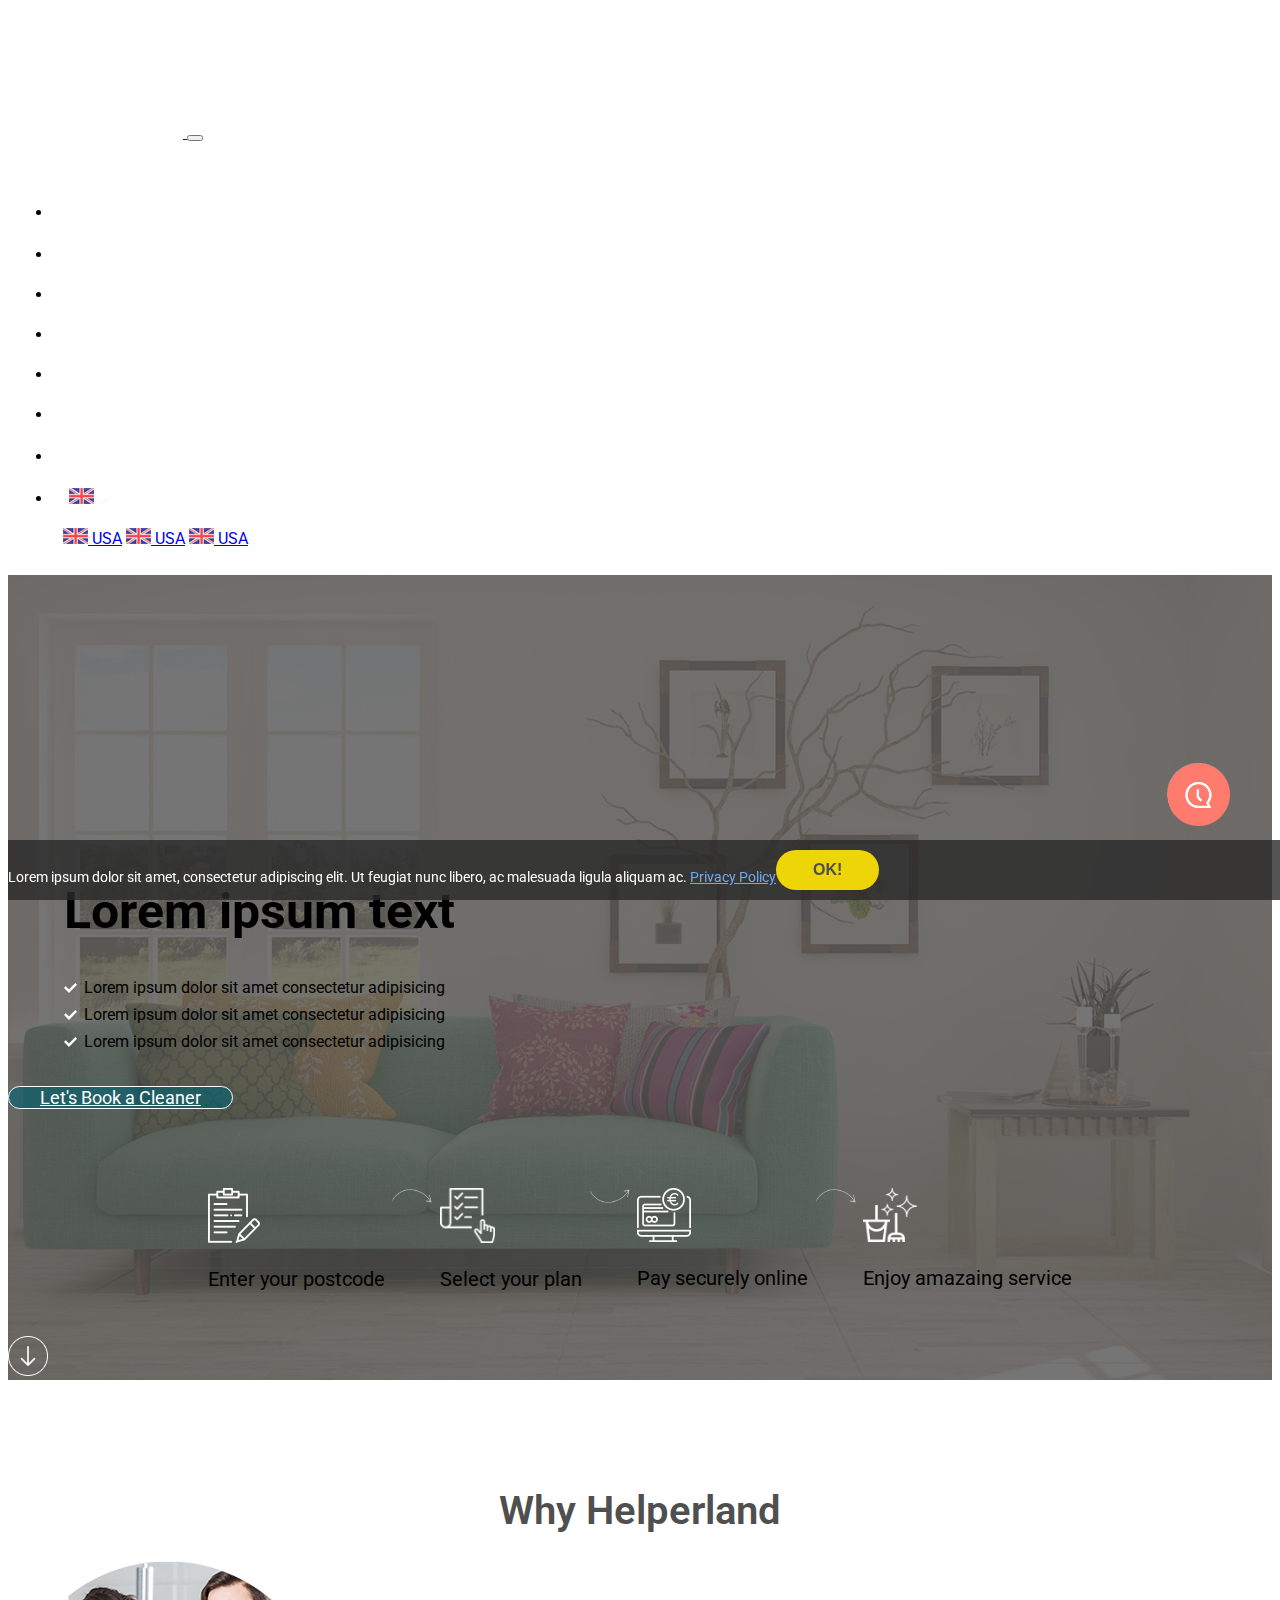
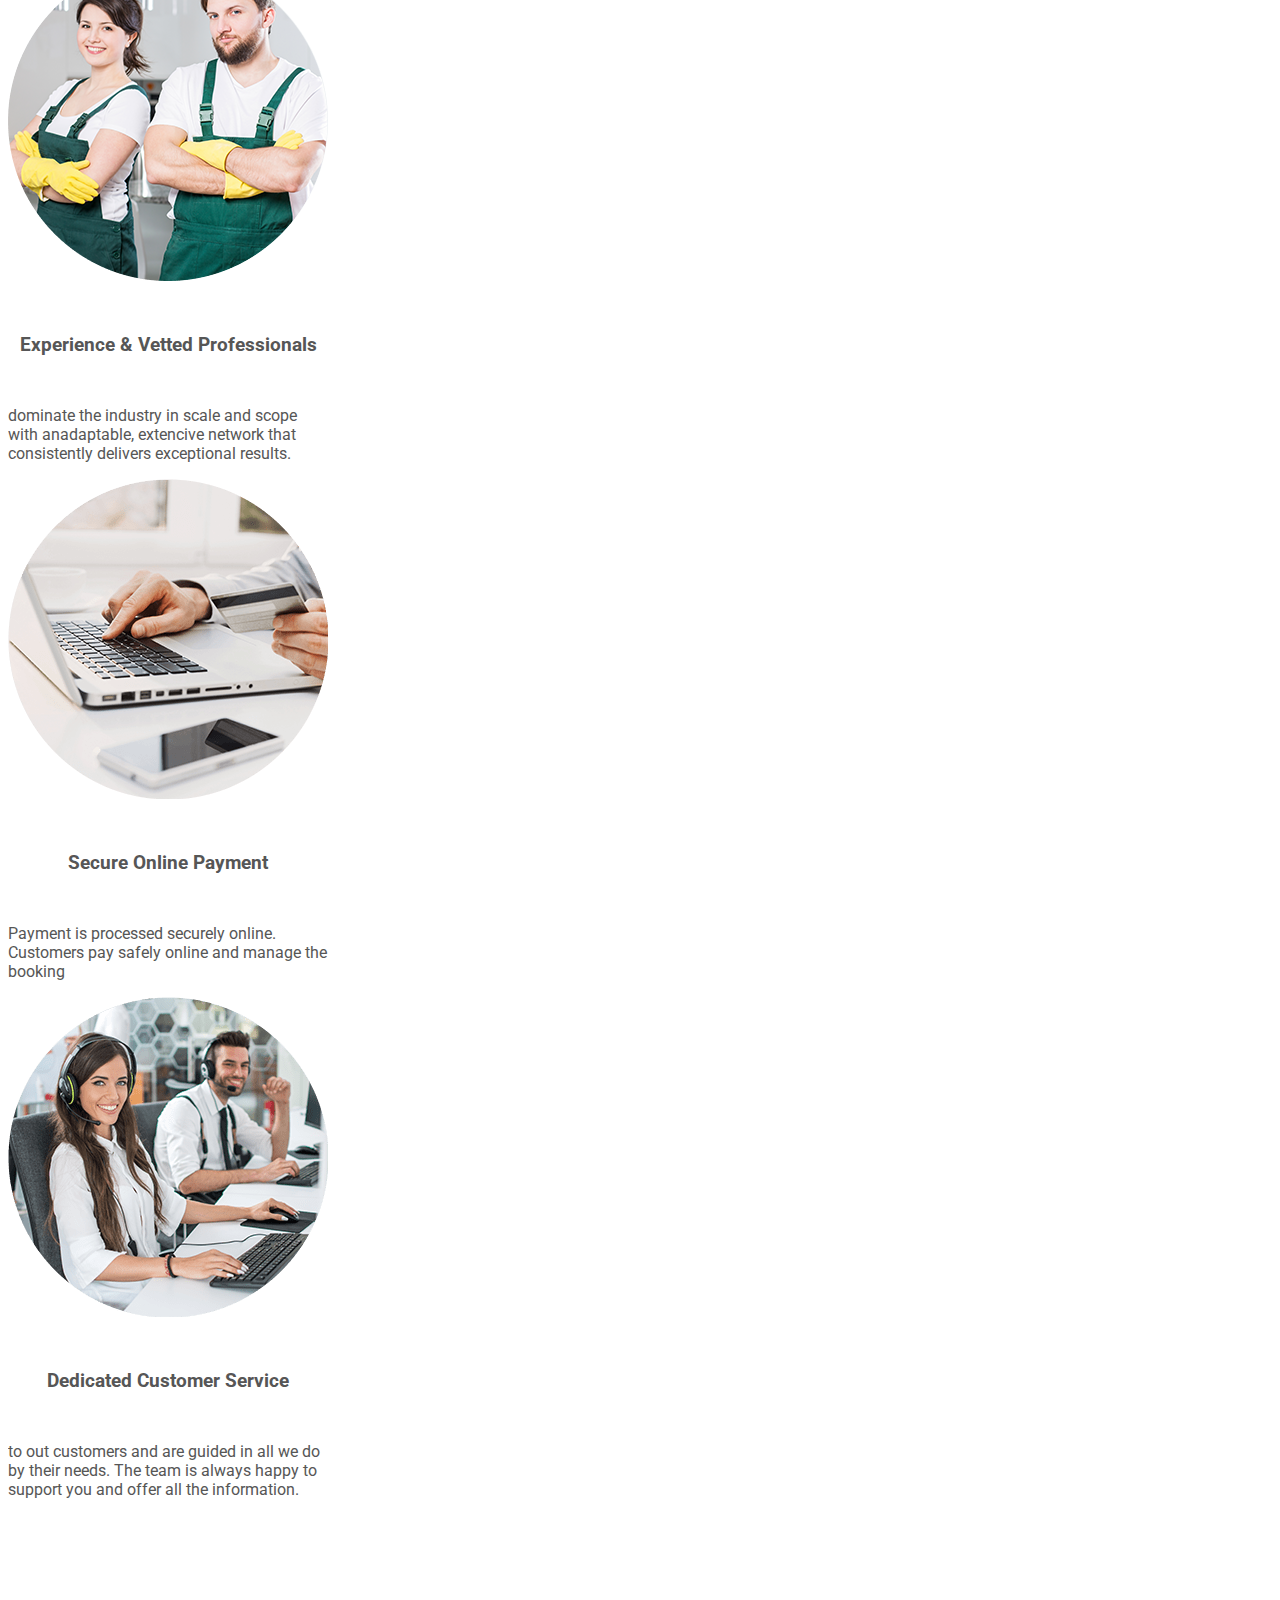
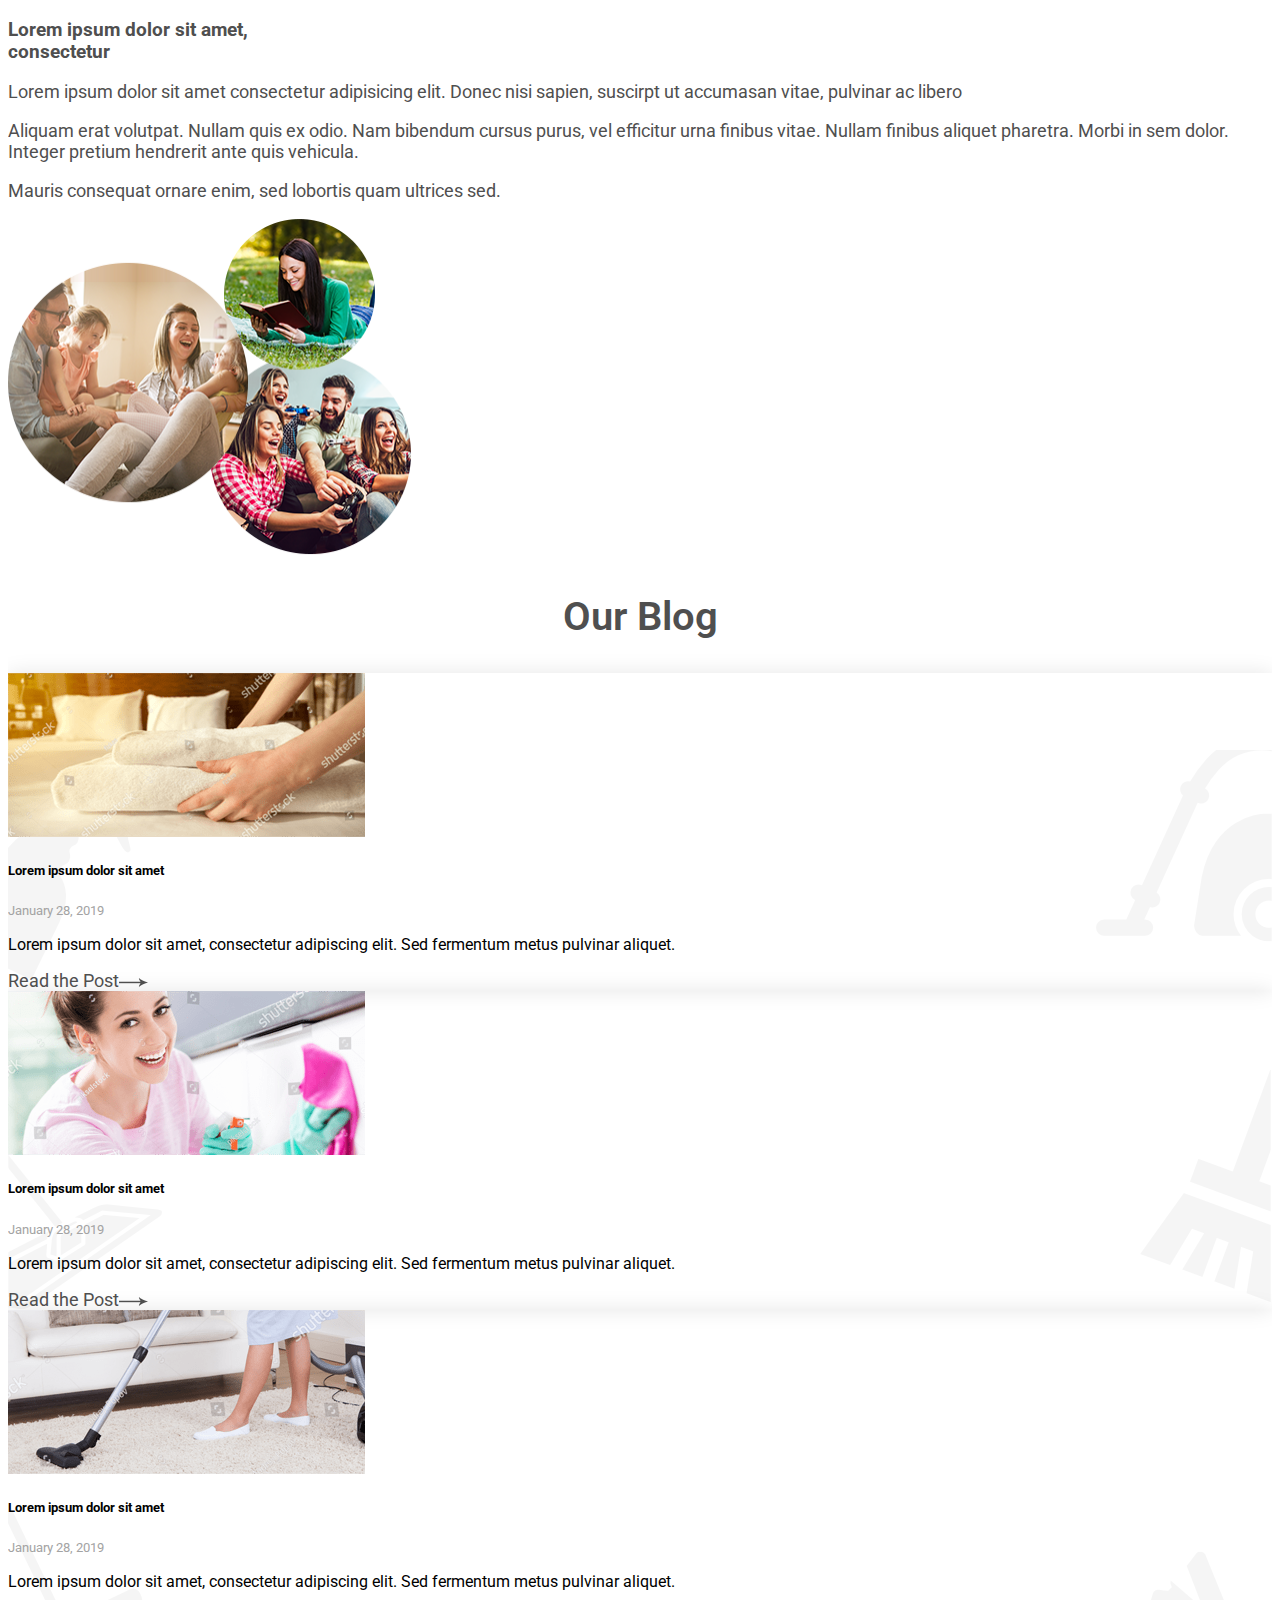
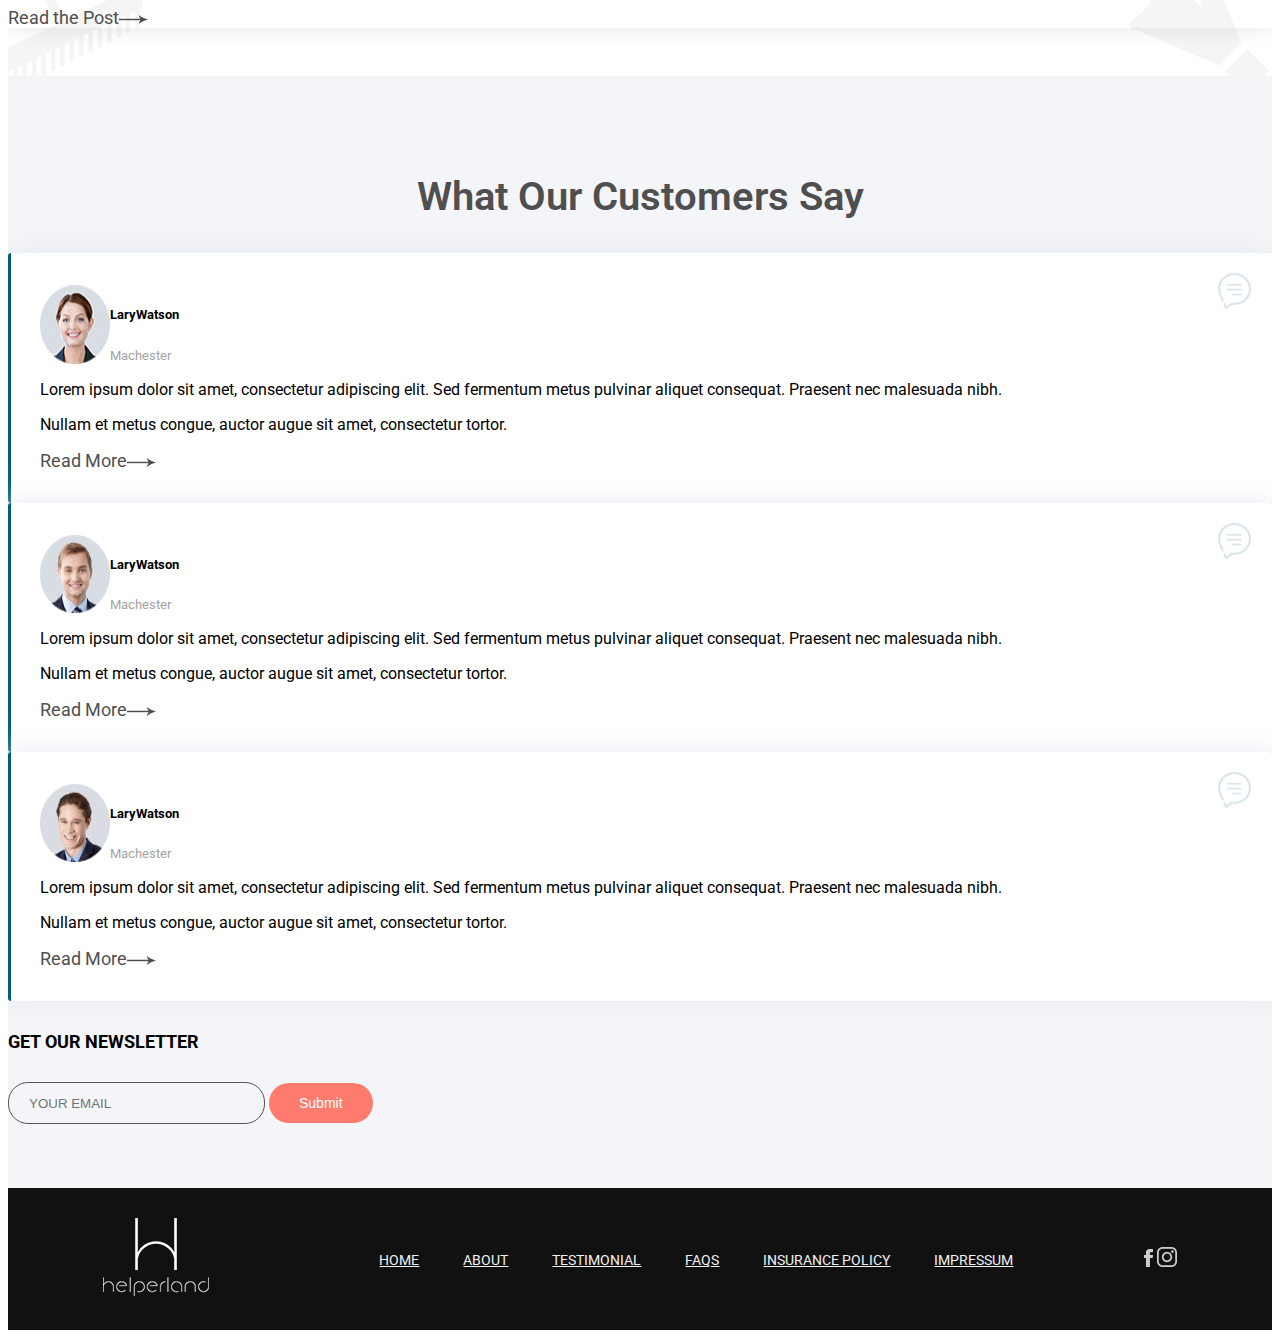
==== HTML/index.html @ 046aadac "tsak homepage" ====
<!DOCTYPE html>
<html lang="en">
  <head>
    <meta charset="utf-8" />
    <meta
      name="viewport"
      content="width=device-width, initial-scale=1, shrink-to-fit=no"
    />
    <link
      rel="stylesheet"
      href="https://cdn.jsdelivr.net/npm/bootstrap@4.5.3/dist/css/bootstrap.min.css"
      integrity="sha384-TX8t27EcRE3e/ihU7zmQxVncDAy5uIKz4rEkgIXeMed4M0jlfIDPvg6uqKI2xXr2"
      crossorigin="anonymous"
    />
    <link rel="preconnect" href="https://fonts.googleapis.com" />
    <link rel="preconnect" href="https://fonts.gstatic.com" crossorigin />
    <link
      href="https://fonts.googleapis.com/css2?family=Roboto:wght@100;300;400;500;700;900&display=swap"
      rel="stylesheet"
    />
    <link rel="stylesheet" href="./assets/css/styles.css" />
    <script src="./nav.js"></script>
    
    <title>Helper Land</title>
  </head>
  <body>
    <header>
      <nav class="navbar navbar-expand-xl fixed-top navbar-dark px-3" id="scroll">
        <a class="navbar-brand" href="#">
          <img
            src="./assets/images/logo-large.png"
            loading="lazy"
            id="logo"
          />
        </a>
        <button
          class="navbar-toggler"
          type="button"
          id="navtog"
          data-toggle="collapse"
          data-target="#navbarNav"
          aria-controls="navbarNav"
          aria-expanded="false"
          aria-label="Toggle navigation"
        >
          <span class="navbar-toggler-icon"></span>
        </button>
        <div class="collapse navbar-collapse" id="navbarNav">
          <ul class="navbar-nav ml-auto">
            <li class="nav-item rouded-border">
              <a class="nav-link" href="#">Book a Cleaner</a>
            </li>
            <li class="nav-item">
              <a class="nav-link" href="#">Prices</a>
            </li>
            <li class="nav-item">
              <a class="nav-link" href="#">Our Guarantee</a>
            </li>
            <li class="nav-item">
              <a class="nav-link" href="#">Blog</a>
            </li>
            <li class="nav-item">
              <a class="nav-link" href="#">Contact us</a>
            </li>
            <li class="nav-item rouded-border">
              <a class="nav-link" href="#">Login</a>
            </li>
            <li class="nav-item rouded-border">
              <a class="nav-link" href="#">Become a Helper</a>
            </li>
            <li class="nav-item p-0">
              <div class="dropdown">
                <button
                  class="btn btn-secondary dropdown-toggle"
                  type="button"
                  id="dropdownMenuButton"
                  data-toggle="dropdown"
                  aria-haspopup="true"
                  aria-expanded="false"
                >
                  <img src="./assets/images/ic-flag.png" alt="" />
                  <img src="./assets/images/forma-1.png" style="transform: rotateZ(180deg);" class="ml-1" height="6" width="11">
                </button>
                <div
                  class="dropdown-menu dropdown-menu-right"
                  aria-labelledby="dropdownMenuButton"
                >
                  <a class="dropdown-item" href="#"><img src="./assets/images/ic-flag.png" alt="" /> USA</a>
                  <a class="dropdown-item" href="#"><img src="./assets/images/ic-flag.png" alt="" /> USA</a>
                  <a class="dropdown-item" href="#"><img src="./assets/images/ic-flag.png" alt="" /> USA</a>
                </div>
              </div>
            </li>
          </ul>
        </div>
      </nav>
    </header>
     
    
    <section id="home">
      
      <div class="text-white home-text text-sm-left text-center">
        <h1>Lorem ipsum text</h1>
        <ul>
          <li>Lorem ipsum dolor sit amet consectetur adipisicing</li>
          <li>Lorem ipsum dolor sit amet consectetur adipisicing</li>
          <li>Lorem ipsum dolor sit amet consectetur adipisicing</li>
        </ul>
      </div>
      <div class="text-center">
        <a href="" class="btn btn-tran">Let's Book a Cleaner</a>
      </div>

      <div class="text-white">
        <div class="row1 align-items-center text-center">
          <div class="wrap">
            <img
              src="./assets/images/step-1.png"
              width="51.99"
              height="55.01"
              alt=""
            />
            <p class="mt-4">Enter your postcode</p>
          </div>
          <div class="wrap d-xl-inline arrow d-none mt-2">
            <img
              src="./assets/images/step-arrow-1.png"
            />
          </div>

          <div class="wrap">
            <img
              src="./assets/images/step-2.png"
              width="55"
              height="55"
              alt=""
            />
            <p class="mt-4">Select your plan</p>
          </div>
          <div class="wrap arrow d-xl-inline d-none mt-2">
            <img
              src="./assets/images/step-arrow-1-copy.png"
            />
          </div>
          <div class="wrap">
            <img
              src="./assets/images/step-3.png"
              width="54"
              height="54"
              alt=""
            />
            <p class="mt-4">Pay securely online</p>
          </div>
          <div class="wrap d-xl-inline arrow d-none mt-2">
            <img
              src="./assets/images/step-arrow-1.png"
            />
          </div>
          <div class="wrap">
            <img
              src="./assets/images/step-4.png"
              width="54"
              height="54"
              alt=""
            />
            <p class="mt-4">Enjoy amazaing service</p>
          </div>
        </div>
      </div>
      <div class="w-100 text-center pb-5">
        <a href=" " class="text-center"
          ><img src="./assets/images/group-18_5.png" alt=""
        /></a>
      </div>
    </section>
    <section id="why">
      
     
      <div class="container">
        <h1 class="mb-5 heading">Why Helperland</h1>
        <div class="row mt-5 py-5 text-center">
          <div class="col-lg-4">
            <div class="helper-card heading-2 mx-auto">
              <img src="./assets/images/group-21.png" alt="" />
              <h3>Experience & Vetted Professionals</h3>
              <p>
                dominate the industry in scale and scope with anadaptable,
                extencive network that consistently delivers exceptional
                results.
              </p>
            </div>
          </div>
          <div class="col-lg-4">
            <div class="helper-card mx-auto">
              <img src="./assets/images/group-23.png" alt="" />
              <h3>Secure Online Payment</h3>
              <p>
                Payment is processed securely online. Customers pay safely
                online and manage the booking
              </p>
            </div>
          </div>
          <div class="col-lg-4">
            <div class="helper-card mx-auto">
              <img src="./assets/images/group-24.png" alt="" />
              <h3>Dedicated Customer Service</h3>
              <p>
                to out customers and are guided in all we do by their needs. The
                team is always happy to support you and offer all the
                information.
              </p>
            </div>
          </div>
        </div>
        <div class="images3">
          <div class="row">
            <div class="col-lg-7 align-self-center">
              <h3>Lorem ipsum dolor sit amet,<br />consectetur</h3>
              <p>
                Lorem ipsum dolor sit amet consectetur adipisicing elit. Donec
                nisi sapien, suscirpt ut accumasan vitae, pulvinar ac libero
              </p>
              <p>
                Aliquam erat volutpat. Nullam quis ex odio. Nam bibendum cursus
                purus, vel efficitur urna finibus vitae. Nullam finibus aliquet
                pharetra. Morbi in sem dolor. Integer pretium hendrerit ante
                quis vehicula.
              </p>
              <p>
                Mauris consequat ornare enim, sed lobortis quam ultrices sed.
              </p>
            </div>
            <div class="col-lg-5 align-self-center text-center">
              <div>
                <img
                  src="./assets/images/group-36.png "
                  height="336"
                  width="403"
                  alt=""
                />
              </div>
            </div>
          </div>
        </div>
        <h2 class="heading my-5">Our Blog</h2>
        <div class="row">
          <div class="col-lg-4">
            <div class="card">
              <img
                src="./assets/images/group-28.png"
                class="card-img-top"
                alt=""
              />
              <div class="card-body">
                <h5 class="mb-0">Lorem ipsum dolor sit amet</h5>
                <small>January 28, 2019</small>
                <p class="mt-2">
                  Lorem ipsum dolor sit amet, consectetur adipiscing elit. Sed
                  fermentum metus pulvinar aliquet.
                </p>
                <a href="#" class="read-post"
                  >Read the Post<img
                    src="./assets/images/shape-2-copy-3.png"
                    height="9"
                    width="29"
                    class="ml-2"
                /></a>
              </div>
            </div>
          </div>
          <div class="col-lg-4">
            <div class="card">
              <img
                src="./assets/images/group-29.png"
                class="card-img-top"
                alt=""
              />
              <div class="card-body">
                <h5 class="mb-0">Lorem ipsum dolor sit amet</h5>
                <small>January 28, 2019</small>
                <p class="mt-2">
                  Lorem ipsum dolor sit amet, consectetur adipiscing elit. Sed
                  fermentum metus pulvinar aliquet.
                </p>
                <a href="#" class="read-post"
                  >Read the Post<img
                    src="./assets/images/shape-2-copy-3.png"
                    height="9"
                    width="29"
                    class="ml-2"
                /></a>
              </div>
            </div>
          </div>
          <div class="col-lg-4">
            <div class="card">
              <img
                src="./assets/images/group-30.png"
                class="card-img-top"
                alt=""
              />
              <div class="card-body">
                <h5 class="mb-0">Lorem ipsum dolor sit amet</h5>
                <small>January 28, 2019</small>
                <p class="mt-2">
                  Lorem ipsum dolor sit amet, consectetur adipiscing elit. Sed
                  fermentum metus pulvinar aliquet.
                </p>
                <a href="#" class="read-post"
                  >Read the Post<img
                    src="./assets/images/shape-2-copy-3.png"
                    height="9"
                    width="29"
                    class="ml-2"
                /></a>
              </div>
            </div>
          </div>
        </div>
      </div>
    </section>
    <section id="test">
      <div class="container">
        <h2 class="heading">What Our Customers Say</h2>
        <div class="row my-5">
          <div class="col-lg-4">
            <div class="testimonial">
              <img src="./assets/images/message.png" class="chat" alt="" />
              <div class="intro my-3">
                <img src="./assets/images/group-31.png" alt="" />
                <div class="align-self-center ml-3">
                  <h5 class="mb-0">LaryWatson</h5>
                  <small>Machester</small>
                </div>
              </div>
              <p>
                Lorem ipsum dolor sit amet, consectetur adipiscing elit. Sed
                fermentum metus pulvinar aliquet consequat. Praesent nec
                malesuada nibh.
              </p>
              <p>
                Nullam et metus congue, auctor augue sit amet, consectetur
                tortor.
              </p>
              <a href="#" class="read-post"
                >Read More<img
                  src="./assets/images/shape-2-copy-3.png"
                  height="9"
                  width="29"
                  class="ml-2"
              /></a>
            </div>
          </div>
          <div class="col-lg-4">
            <div class="testimonial">
              <img src="./assets/images/message.png" class="chat" alt="" />
              <div class="intro my-3">
                <img src="./assets/images/group-32.png" alt="" />
                <div class="align-self-center ml-3">
                  <h5 class="mb-0">LaryWatson</h5>
                  <small>Machester</small>
                </div>
              </div>
              <p>
                Lorem ipsum dolor sit amet, consectetur adipiscing elit. Sed
                fermentum metus pulvinar aliquet consequat. Praesent nec
                malesuada nibh.
              </p>
              <p>
                Nullam et metus congue, auctor augue sit amet, consectetur
                tortor.
              </p>
              <a href="#" class="read-post"
                >Read More<img
                  src="./assets/images/shape-2-copy-3.png"
                  height="9"
                  width="29"
                  class="ml-2"
              /></a>
            </div>
          </div>
          <div class="col-lg-4">
            <div class="testimonial">
              <img src="./assets/images/message.png" class="chat" alt="" />
              <div class="intro my-3">
                <img src="./assets/images/group-33.png" alt="" />
                <div class="align-self-center ml-3">
                  <h5 class="mb-0">LaryWatson</h5>
                  <small>Machester</small>
                </div>
              </div>
              <p>
                Lorem ipsum dolor sit amet, consectetur adipiscing elit. Sed
                fermentum metus pulvinar aliquet consequat. Praesent nec
                malesuada nibh.
              </p>
              <p>
                Nullam et metus congue, auctor augue sit amet, consectetur
                tortor.
              </p>
              <a href="#" class="read-post"
                >Read More<img
                  src="./assets/images/shape-2-copy-3.png"
                  height="9"
                  width="29"
                  class="ml-2"
              /></a>
            </div>
          </div>
        </div>
        <div class="row text-center">
          <div class="col-12">
            <h5 class="text-center" style="font-size: 18px">
              GET OUR NEWSLETTER
            </h5>
            <input type="text" placeholder="YOUR EMAIL" name="email" />
            <button type="submit" class="btn-mail">Submit</button>
            <a href="#home">
              <div class="top-nav">
                <img src="./assets/images/forma-1.png" height="9.98" width="19.03"   alt="">
              </div>
            </a>
            <div class="chat-bottom">
              <img src="./assets/images/layer-598.png" height="63" width="63"   alt="">
            </div>
            
          </div>
        </div>
      </div>
    </section>
    <section id="footer">
      <div class="footer-flex">
        <div>
          <img
            src="./assets/images/footer-logo.png"
            height="78"
            width="106"
            alt="footerlogo"
          />
        </div>

        <div class="footer-nav d-inline">
          <ul class="m-0 p-0">
            <li>
              <a href="#">Home</a>
            </li>
            <li>
              <a href="#">About</a>
            </li>
            <li>
              <a href="#">Testimonial</a>
            </li>
            <li>
              <a href="#">FAQs</a>
            </li>
            <li>
              <a href="#">Insurance policy</a>
            </li>
            <li>
              <a href="#">impressum</a>
            </li>
          </ul>
        </div>
        <div>
          <a href="#" class="mr-3"
            ><img src="./assets/images/ic-facebook.png" height="18" width="9"
          /></a>
          <a href="#"
            ><img src="./assets/images/ic-instagram.png" height="20" width="20"
          /></a>
        </div>
      </div>
    </section>
    <section id="ft2">
      <div>
          <p class="ml-auto">
            Lorem ipsum dolor sit amet, consectetur adipiscing elit. Ut feugiat
            nunc libero, ac malesuada ligula aliquam ac.
            <a href="3">Privacy Policy</a>
          </p>
          <button class="btn ml-auto" id="close">
              OK!
          </button>
      </div>
     
        <!-- <a class="btn" id="close">OK!</a> -->
     
    </section>
    <script
      src="https://code.jquery.com/jquery-3.5.1.slim.min.js"
      integrity="sha384-DfXdz2htPH0lsSSs5nCTpuj/zy4C+OGpamoFVy38MVBnE+IbbVYUew+OrCXaRkfj"
      crossorigin="anonymous"
    ></script>
    <script
      src="https://cdn.jsdelivr.net/npm/bootstrap@4.5.3/dist/js/bootstrap.bundle.min.js"
      integrity="sha384-ho+j7jyWK8fNQe+A12Hb8AhRq26LrZ/JpcUGGOn+Y7RsweNrtN/tE3MoK7ZeZDyx"
      crossorigin="anonymous"
    ></script>
    
    <!-- <script src="./top-nav.js"></script> -->
    <script>
      $("#close").on('click',function()
      {
          $('#ft2').hide();
      })
     
      </script>
  </body>
</html>
---- HTML/assets/css/styles.css ----
html,
body {
  font-family: "Roboto", sans-serif;
  overflow-x: hidden;
  scroll-behavior: smooth;
}
.heading {
  color: #4f4f4f;
  text-align: center;
  font-size: 40px;
  font-weight: 600;
}
h3 {
  font-weight: 700;
}
.card {
  border: none;
  box-shadow: 0 0 20px rgba(0, 0, 0, 0.1);
}
.top-nav {
  display: none;
  height: 48px;
  width: 48px;
  text-align: center;
  padding-top: 10px;
  position: fixed;
  border-radius: 24px;
  bottom: 70px;
  left: 50px;
  background-color: #525252;
}
.chat-bottom {
  position: fixed;
  bottom: 70px;
  right: 50px;
}

/* home section */
#home {
  background: url("../images/Landing-Page-background-image.png") no-repeat;
  background-attachment: fixed;
  padding-top: 9.7rem;
  background-size: cover;
}
.dropdown-toggle::after {
  display: none;
}
#logo,
#scroll,
#navbarNav,
#navtog {
  transition: 0.4s ease-in-out;
}
#scroll {
  align-items: flex-start;
}
#navtog {
  margin-top: 30px;
}
#navbarNav {
  padding-top: 35px;
}
.nav-item {
  font-size: 16px;
  font-weight: normal;
  line-height: 40px;
  margin-left: 5px;
  margin-right: 5px;
  padding-left: 10px;
  padding-right: 10px;
}
.nav-link,
a .nav-link {
  color: #ffffff !important ;
  padding: 0 !important;
}
.arrow img {
  width: 85px;
  height: 23px;
}
.btn-tran {
  color: white;
  border-radius: 27px;
  font-size: 18px;
  height: 54px;
  line-height: 54px;
  padding: 0 31px;
  border: 1px solid white;
  background-color: rgba(0, 96, 114, 0.6);
}
.btn-tran:hover {
  background-color: rgb(0, 96, 114);
  color: white;
}

.dropdown > button,
.dropdown > button:hover {
  background-color: transparent;
  outline: none;
  border: none;
}
.rouded-border {
  border: 1px solid #ffffff80;
  border-radius: 20px;
  height: 40px;
  padding: 0px 25px !important;
  line-height: 38px;
  align-items: center;
  font-size: 16px;
}

.home-text {
  margin-top: 9.5rem;
  padding-left: 3.5rem;
}
.home-text h1 {
  font-size: 50px;
}
.home-text ul {
  padding-left: 0;
  list-style-position: inside;
}
.home-text ul li {
  list-style-image: url(../images/ic-check.png);
  line-height: 27px;
}
/* home section */

/* why_halperland */
#why {
  padding-top: 5rem;
  padding-bottom: 3rem;
  background: url(../images/blog-left-bg.png), url(../images/blog-right-bg.png);
  background-position: bottom left, bottom right;
  background-repeat: no-repeat, no-repeat;
}
.helper-card {
  width: 320px;
  color: #565656;
}
.helper-card h3 {
  display: flex;
  align-items: center;
  justify-content: center;
  height: 73px;
  margin: 1.5rem auto;
}
.images3 {
  color: #4f4f4f;
  margin-top: 120px;
}
.images3 .row .align-self-center p {
  font-size: 18px;
}
small {
  font-size: 13px;
  color: #a3a3a3;
}
.read-post,
.read-post:hover {
  font-size: 18px;
  color: #4f4f4f;
  text-decoration: none;
}
/* why_halperland */

/*testimonial*/
#test {
  background-color: #f4f5f8;
  padding-top: 4rem;
  padding-bottom: 4rem;
}
.testimonial {
  border-left: 3.2px solid #006072;
  position: relative;
  border-radius: 0.2rem;
  background-color: white;
  box-shadow: 0 0 30px #e4ebf0;
  padding: 2rem 1.8rem;
}
input[type="text"] {
  outline: none;
  border: 1px solid #565656;
  height: 38px;
  width: 233px;
  border-radius: 20px;
  background-color: #f4f5f8;
  padding-left: 20px;
}
.btn-mail {
  color: white;
  background-color: #ff7b6d;
  border-radius: 20px;
  height: 40px;
  outline: none;
  border: none;
  font-size: 14px;
  padding-left: 30px;
  padding-right: 30px;
}
.chat {
  position: absolute;
  top: 20px;
  right: 20px;
}
.intro {
  display: flex;
}

/*testimonial*/

.row1 {
  display: flex;
  flex-wrap: wrap;
  max-width: 100%;
  flex-basis: 0 0 auto;
  width: 69%;
  margin: 5% auto 2%;
  justify-content: space-around;
  align-items: flex-start;
  align-content: flex-start;
}
.row1 .wrap {
  align-self: flex-start;
}
.row1 .wrap p {
  font-size: 20px;
}

/* footer */
#ft2 {
  background-color: rgb(41, 41, 41, 0.8);
  position: fixed;
  bottom: 0;
  width: 100%;
  font-size: 14px;
  color: white;
  padding: 10px 0;
}
#ft2 div:nth-child(1) {
  display: flex;
  width: 98%;
  flex-wrap: wrap;
  align-items: center;
  text-align: center;
}
#ft2 div a {
  color: #6eabef;
}
#ft2 div p {
  margin-bottom: 0;
}
#ft2 .btn {
  background-color: #eed507;
  font-size: 1rem;
  height: 40px;
  text-align: right;
  line-height: 40px;
  padding: 0 37px;
  color: #4f4f4f;

  font-weight: 600;
  outline: none;
  border: none;
  border-radius: 20px;
}
#footer {
  background-color: #111111;
  padding: 30px 0;
}

.footer-nav ul li {
  color: white !important;
  display: inline;
  padding-left: 20px;
  padding-right: 20px;
}
.footer-nav ul li a {
  color: #f1f1f1;
  text-transform: uppercase;
  font-size: 14px;
}
.footer-flex {
  display: flex;
  flex-wrap: wrap;
  flex-basis: 0 0 100%;
  width: 85%;
  align-content: center;
  margin-left: auto;
  margin-right: auto;
  justify-content: space-between;
}
.footer-flex {
  align-items: center;
}
/* footer */

@media (max-width: 1450px) {
  .arrow img {
    width: 70px;
    height: 18px;
  }
}

@media (max-width: 1366px) {
  #home {
    background-attachment: scroll;
  }
  .arrow img {
    width: 40px;
    height: 14px;
  }
}
@media (max-width: 1200px) {
  .navbar-collapse {
    background-color: rgb(41, 41, 41);
    border-radius: 10px;
    padding: 10px;
  }
  .nav-item {
    width: fit-content;
    margin-top: 5px;
    margin-bottom: 5px;
  }
  .helper-card,
  .helper-card img {
    width: 250px;
  }
  .footer-flex {
    flex-direction: column;
  }
  .footer-nav ul li {
    display: block;
    margin: 20px auto;
    text-align: center;
  }
  .row1 {
    flex: 1 1 50%;
    width: 100%;
    flex-wrap: wrap;
  }
  .row1 .wrap {
    flex-basis: 50%;
    text-align: center;
    margin: 10px auto;
  }
}
@media (max-width: 991px) {
  .helper-card,
  .helper-card img {
    width: 320px;
  }
  .home-text {
    text-align: center;
    padding: 15px 15px;
  }
  .home-text ul li::marker {
    float: right;
  }
  .testimonial,
  .card,
  .helper-card {
    margin: 10px auto;
  }
}
@media (max-width: 500px) {
  .row1 {
    width: 100%;
    flex-wrap: wrap;
  }
  .row1 .wrap {
    flex-basis: 100%;
    text-align: center;
    margin: 10px auto;
  }
}
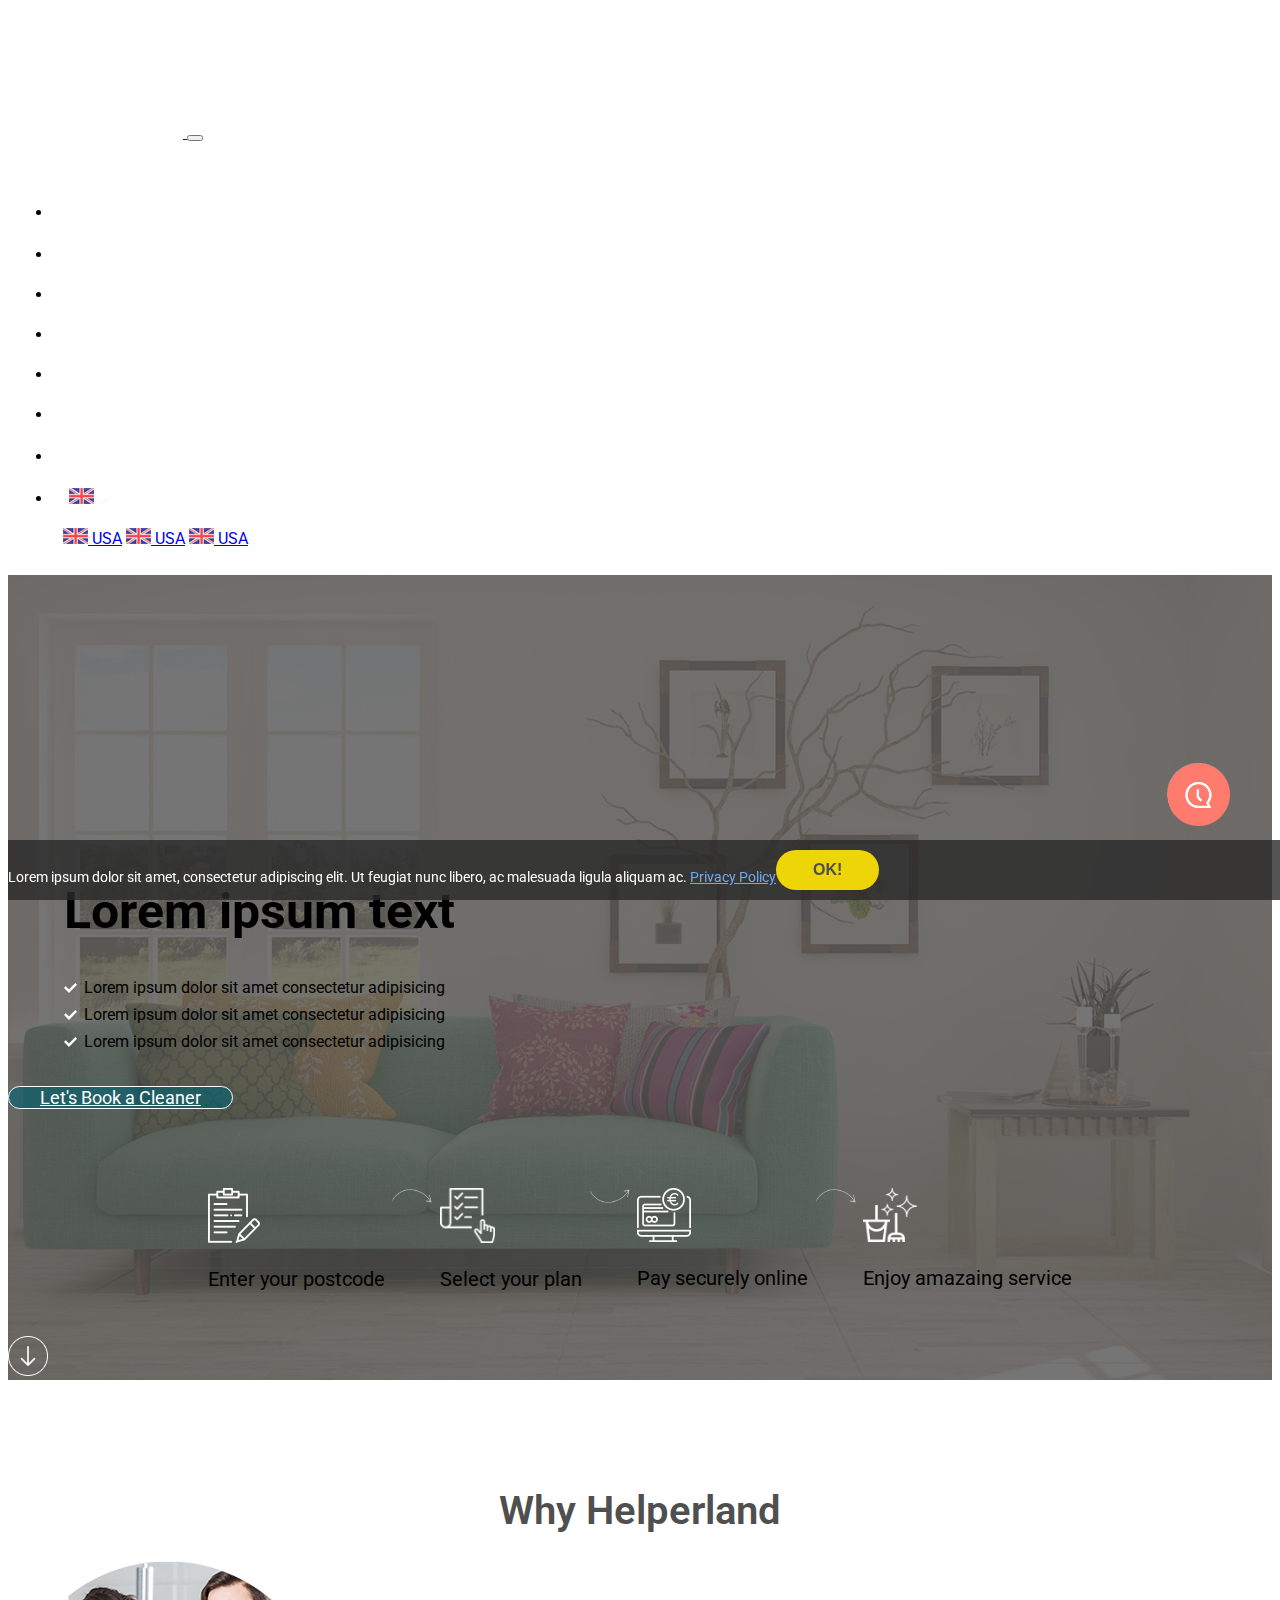
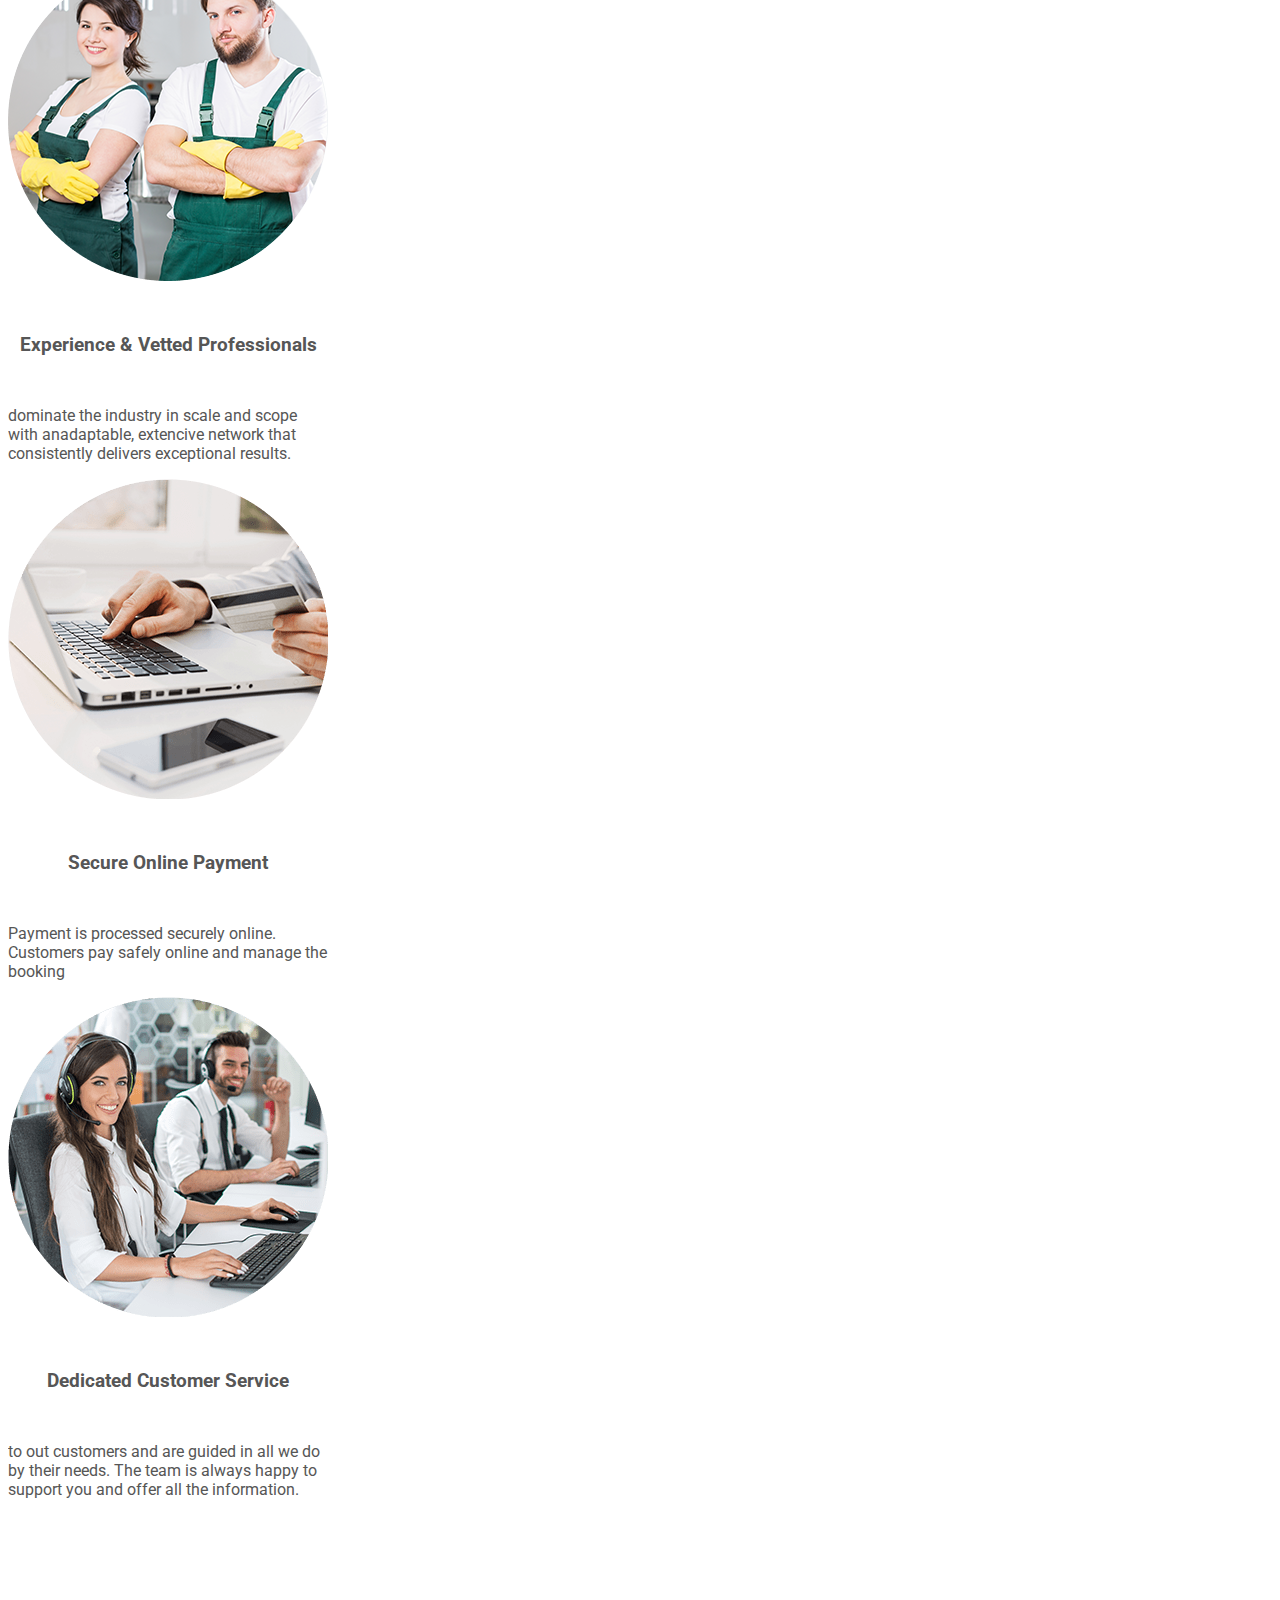
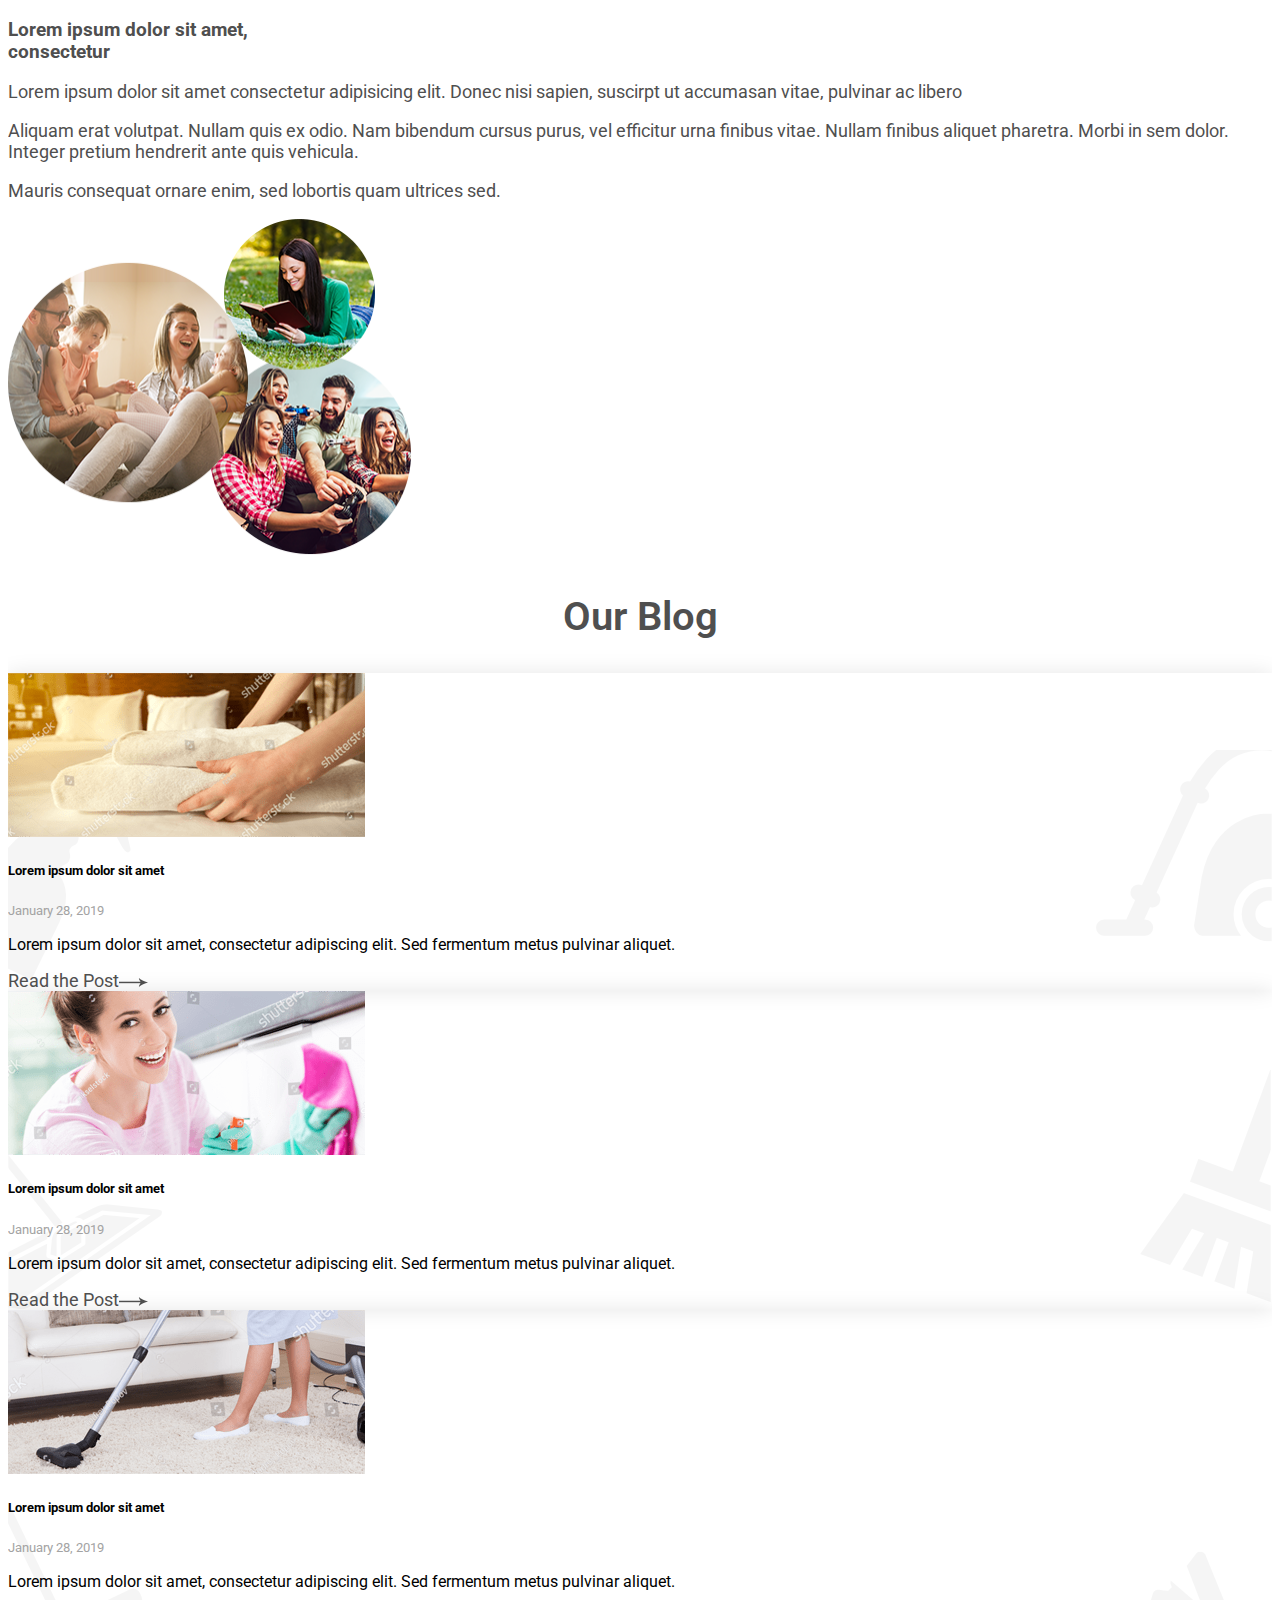
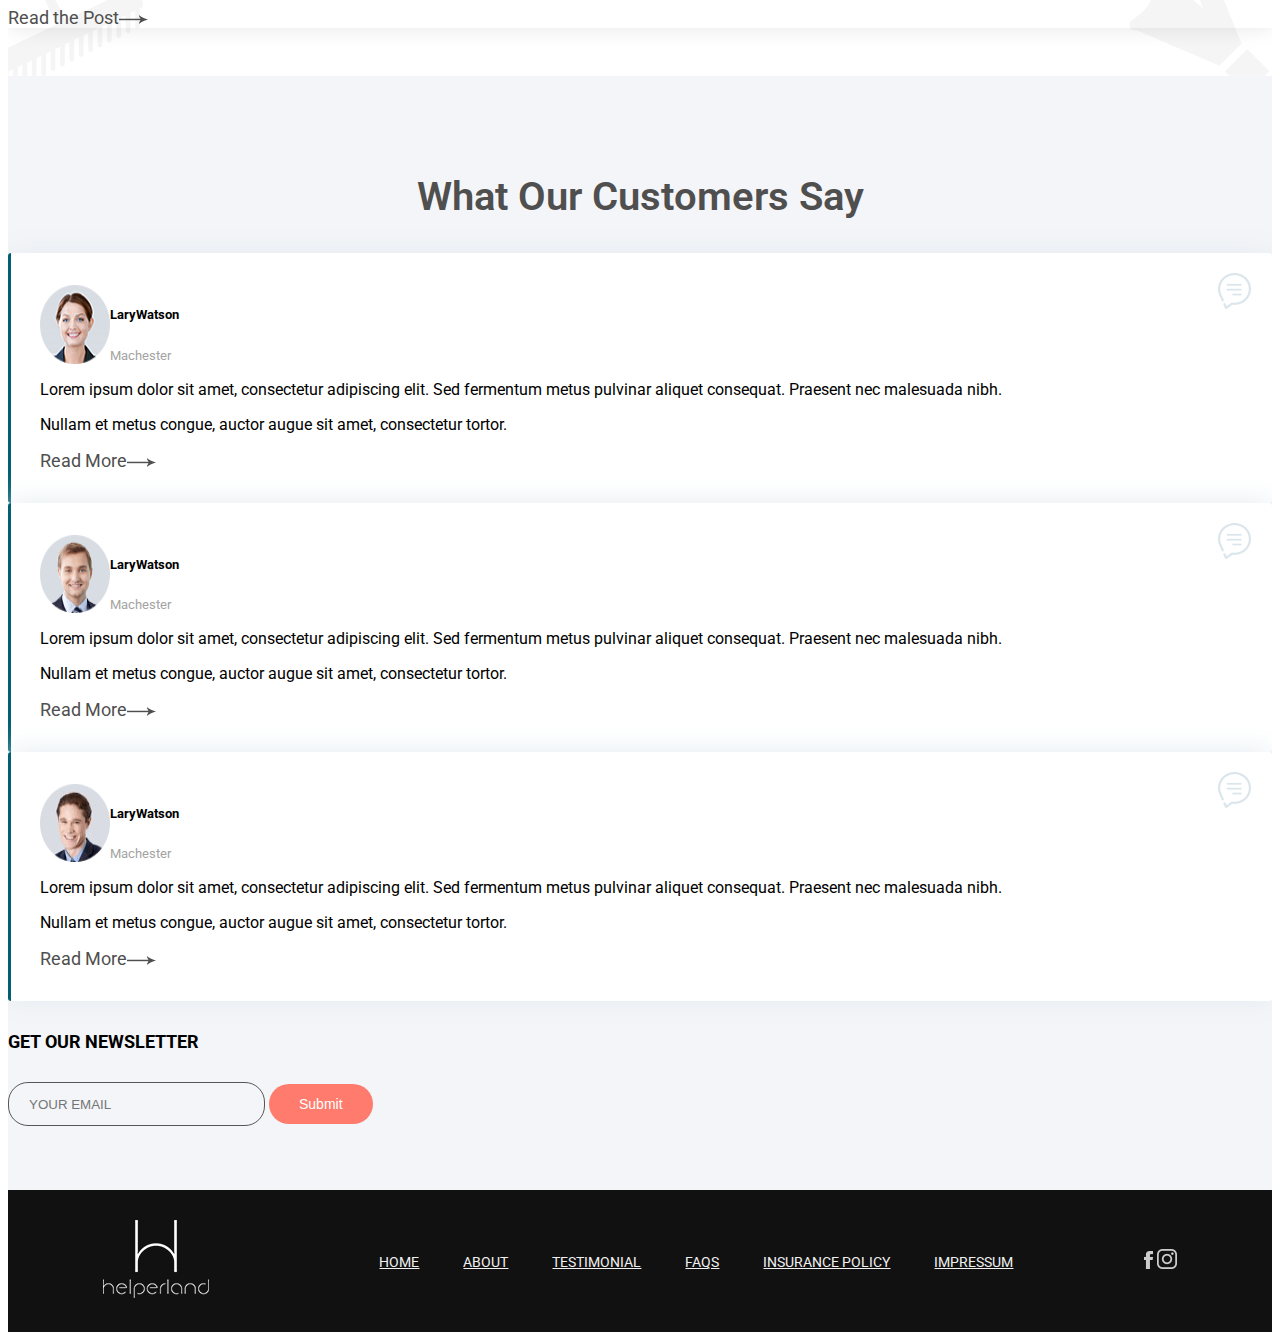
==== commit 0e214a3a: "homepage task" ====
--- a/HTML/index.html
+++ b/HTML/index.html
@@ -20,18 +20,17 @@
     />
     <link rel="stylesheet" href="./assets/css/styles.css" />
     <script src="./nav.js"></script>
-    
-    <title>Helper Land</title>
+
+    <title>HelperLand</title>
   </head>
   <body>
     <header>
-      <nav class="navbar navbar-expand-xl fixed-top navbar-dark px-3" id="scroll">
+      <nav
+        class="navbar navbar-expand-xl fixed-top navbar-dark px-3"
+        id="scroll"
+      >
         <a class="navbar-brand" href="#">
-          <img
-            src="./assets/images/logo-large.png"
-            loading="lazy"
-            id="logo"
-          />
+          <img src="./assets/images/logo-large.png" loading="lazy" id="logo" />
         </a>
         <button
           class="navbar-toggler"
@@ -79,15 +78,27 @@
                   aria-expanded="false"
                 >
                   <img src="./assets/images/ic-flag.png" alt="" />
-                  <img src="./assets/images/forma-1.png" style="transform: rotateZ(180deg);" class="ml-1" height="6" width="11">
+                  <img
+                    src="./assets/images/forma-1.png"
+                    style="transform: rotateZ(180deg)"
+                    class="ml-1"
+                    height="6"
+                    width="11"
+                  />
                 </button>
                 <div
                   class="dropdown-menu dropdown-menu-right"
                   aria-labelledby="dropdownMenuButton"
                 >
-                  <a class="dropdown-item" href="#"><img src="./assets/images/ic-flag.png" alt="" /> USA</a>
-                  <a class="dropdown-item" href="#"><img src="./assets/images/ic-flag.png" alt="" /> USA</a>
-                  <a class="dropdown-item" href="#"><img src="./assets/images/ic-flag.png" alt="" /> USA</a>
+                  <a class="dropdown-item" href="#"
+                    ><img src="./assets/images/ic-flag.png" alt="" /> USA</a
+                  >
+                  <a class="dropdown-item" href="#"
+                    ><img src="./assets/images/ic-flag.png" alt="" /> USA</a
+                  >
+                  <a class="dropdown-item" href="#"
+                    ><img src="./assets/images/ic-flag.png" alt="" /> USA</a
+                  >
                 </div>
               </div>
             </li>
@@ -95,10 +106,8 @@
         </div>
       </nav>
     </header>
-     
-    
+
     <section id="home">
-      
       <div class="text-white home-text text-sm-left text-center">
         <h1>Lorem ipsum text</h1>
         <ul>
@@ -110,7 +119,6 @@
       <div class="text-center">
         <a href="" class="btn btn-tran">Let's Book a Cleaner</a>
       </div>
-
       <div class="text-white">
         <div class="row1 align-items-center text-center">
           <div class="wrap">
@@ -123,11 +131,8 @@
             <p class="mt-4">Enter your postcode</p>
           </div>
           <div class="wrap d-xl-inline arrow d-none mt-2">
-            <img
-              src="./assets/images/step-arrow-1.png"
-            />
-          </div>
-
+            <img src="./assets/images/step-arrow-1.png" />
+          </div>
           <div class="wrap">
             <img
               src="./assets/images/step-2.png"
@@ -138,9 +143,7 @@
             <p class="mt-4">Select your plan</p>
           </div>
           <div class="wrap arrow d-xl-inline d-none mt-2">
-            <img
-              src="./assets/images/step-arrow-1-copy.png"
-            />
+            <img src="./assets/images/step-arrow-1-copy.png" />
           </div>
           <div class="wrap">
             <img
@@ -152,9 +155,7 @@
             <p class="mt-4">Pay securely online</p>
           </div>
           <div class="wrap d-xl-inline arrow d-none mt-2">
-            <img
-              src="./assets/images/step-arrow-1.png"
-            />
+            <img src="./assets/images/step-arrow-1.png" />
           </div>
           <div class="wrap">
             <img
@@ -174,8 +175,6 @@
       </div>
     </section>
     <section id="why">
-      
-     
       <div class="container">
         <h1 class="mb-5 heading">Why Helperland</h1>
         <div class="row mt-5 py-5 text-center">
@@ -417,13 +416,22 @@
             <button type="submit" class="btn-mail">Submit</button>
             <a href="#home">
               <div class="top-nav">
-                <img src="./assets/images/forma-1.png" height="9.98" width="19.03"   alt="">
+                <img
+                  src="./assets/images/forma-1.png"
+                  height="9.98"
+                  width="19.03"
+                  alt=""
+                />
               </div>
             </a>
             <div class="chat-bottom">
-              <img src="./assets/images/layer-598.png" height="63" width="63"   alt="">
-            </div>
-            
+              <img
+                src="./assets/images/layer-598.png"
+                height="63"
+                width="63"
+                alt=""
+              />
+            </div>
           </div>
         </div>
       </div>
@@ -473,18 +481,13 @@
     </section>
     <section id="ft2">
       <div>
-          <p class="ml-auto">
-            Lorem ipsum dolor sit amet, consectetur adipiscing elit. Ut feugiat
-            nunc libero, ac malesuada ligula aliquam ac.
-            <a href="3">Privacy Policy</a>
-          </p>
-          <button class="btn ml-auto" id="close">
-              OK!
-          </button>
-      </div>
-     
-        <!-- <a class="btn" id="close">OK!</a> -->
-     
+        <p class="ml-auto">
+          Lorem ipsum dolor sit amet, consectetur adipiscing elit. Ut feugiat
+          nunc libero, ac malesuada ligula aliquam ac.
+          <a href="3">Privacy Policy</a>
+        </p>
+        <button class="btn ml-auto" id="close">OK!</button>
+      </div>
     </section>
     <script
       src="https://code.jquery.com/jquery-3.5.1.slim.min.js"
@@ -496,14 +499,11 @@
       integrity="sha384-ho+j7jyWK8fNQe+A12Hb8AhRq26LrZ/JpcUGGOn+Y7RsweNrtN/tE3MoK7ZeZDyx"
       crossorigin="anonymous"
     ></script>
-    
-    <!-- <script src="./top-nav.js"></script> -->
+
     <script>
-      $("#close").on('click',function()
-      {
-          $('#ft2').hide();
-      })
-     
-      </script>
+      $("#close").on("click", function () {
+        $("#ft2").hide();
+      });
+    </script>
   </body>
 </html>
--- a/HTML/assets/css/styles.css
+++ b/HTML/assets/css/styles.css
@@ -181,7 +181,7 @@
 input[type="text"] {
   outline: none;
   border: 1px solid #565656;
-  height: 38px;
+  height: 40px;
   width: 233px;
   border-radius: 20px;
   background-color: #f4f5f8;
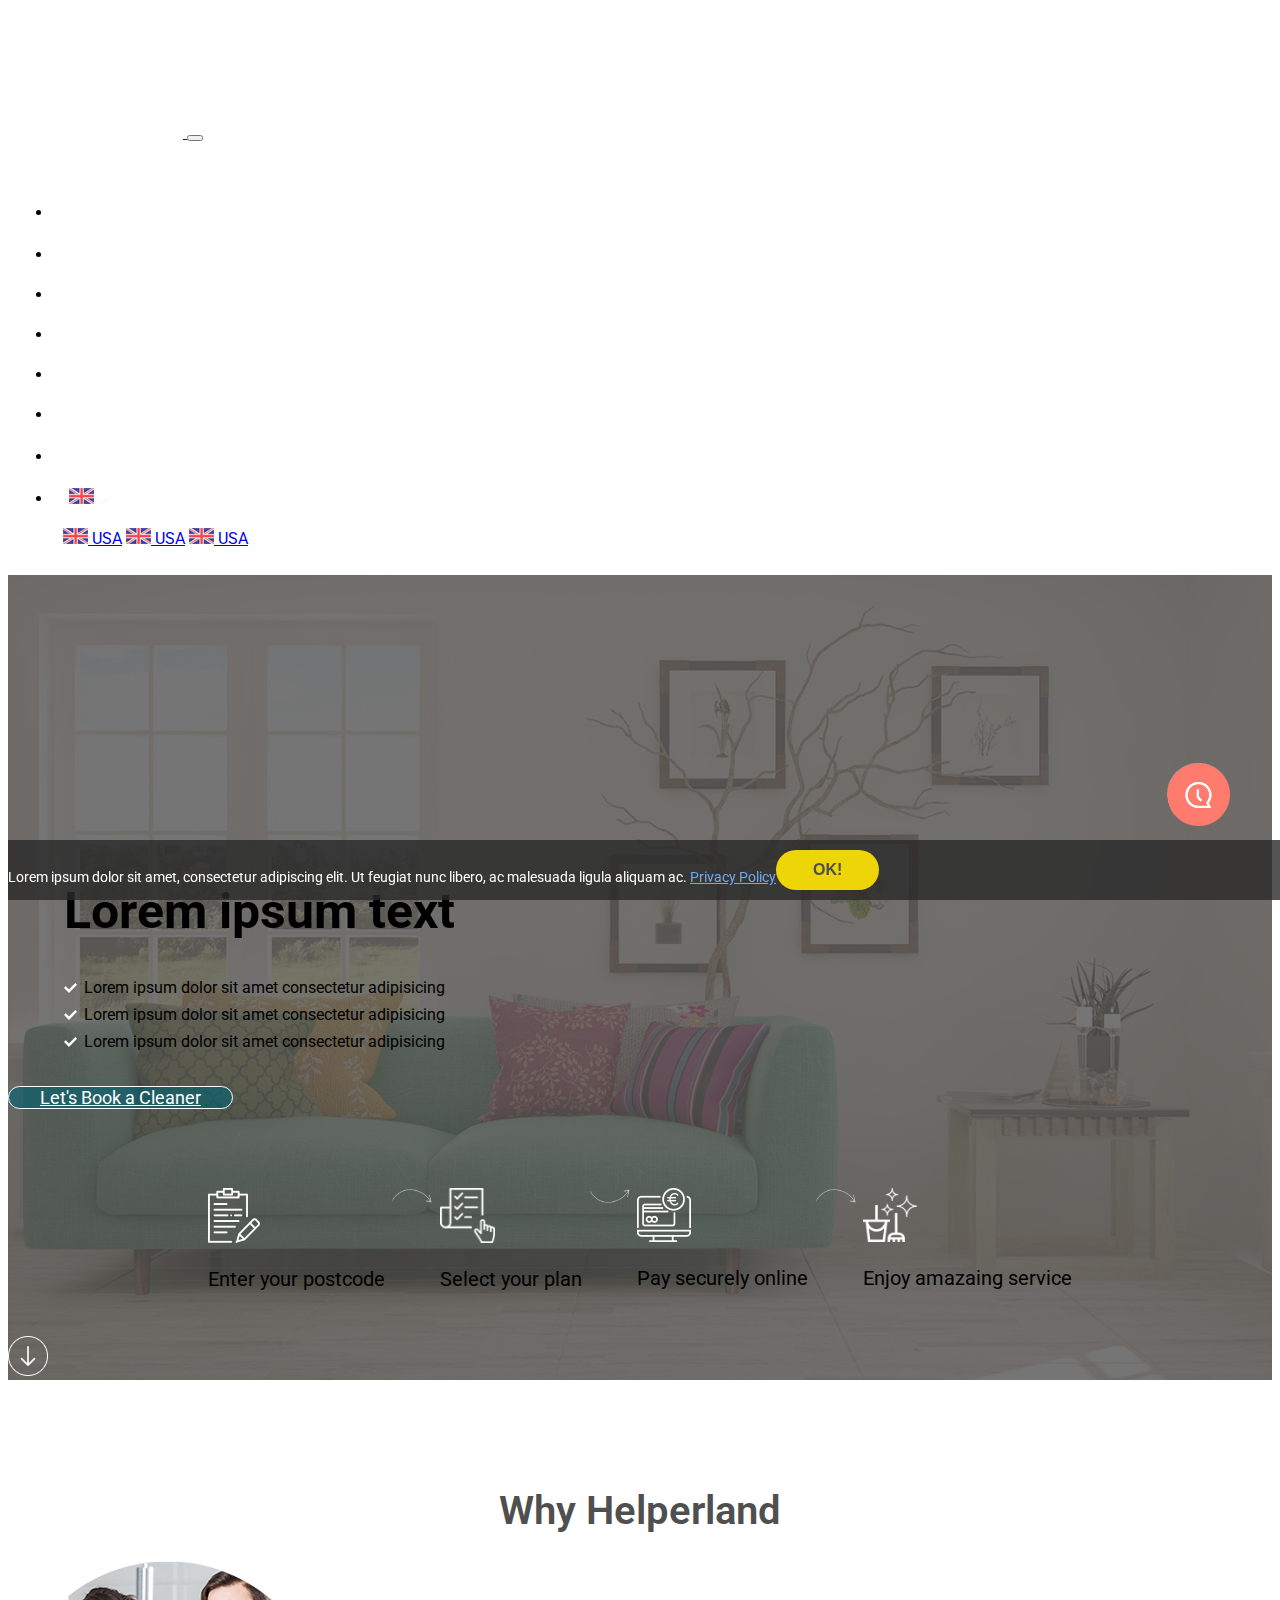
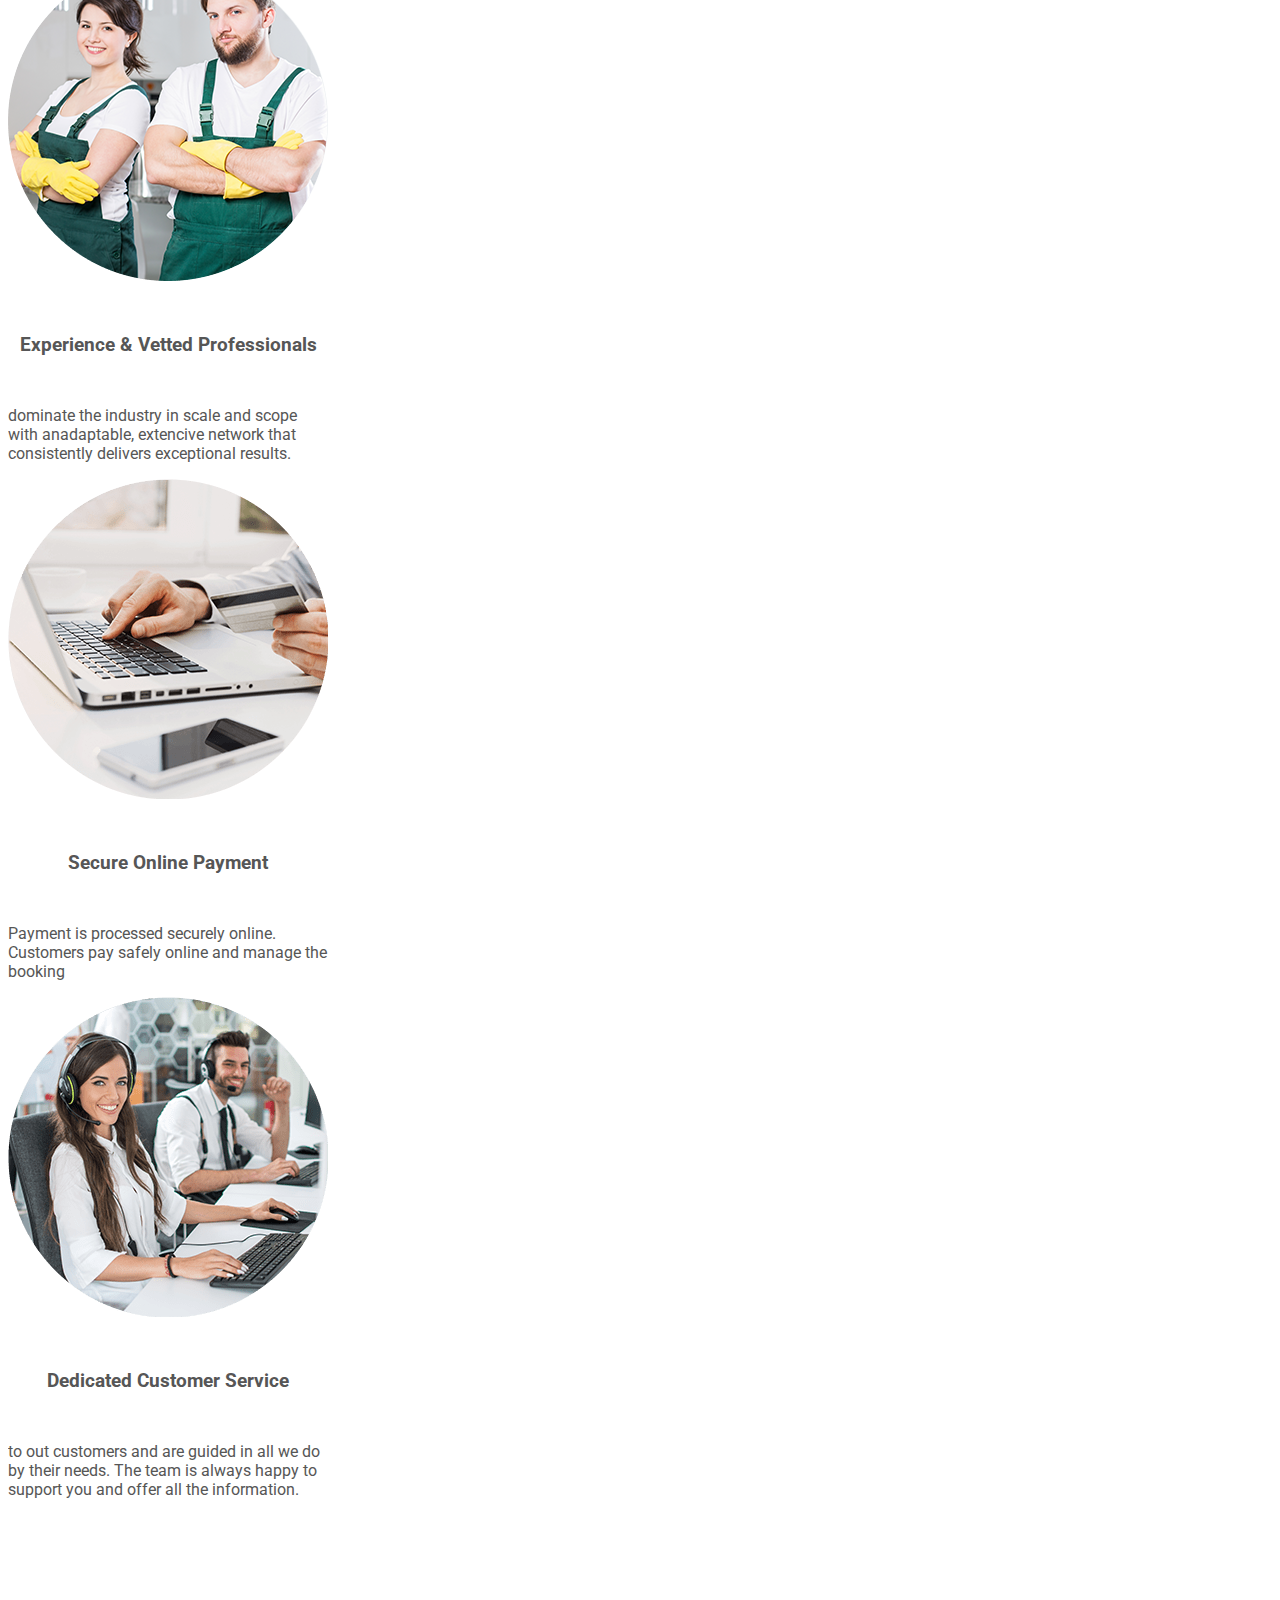
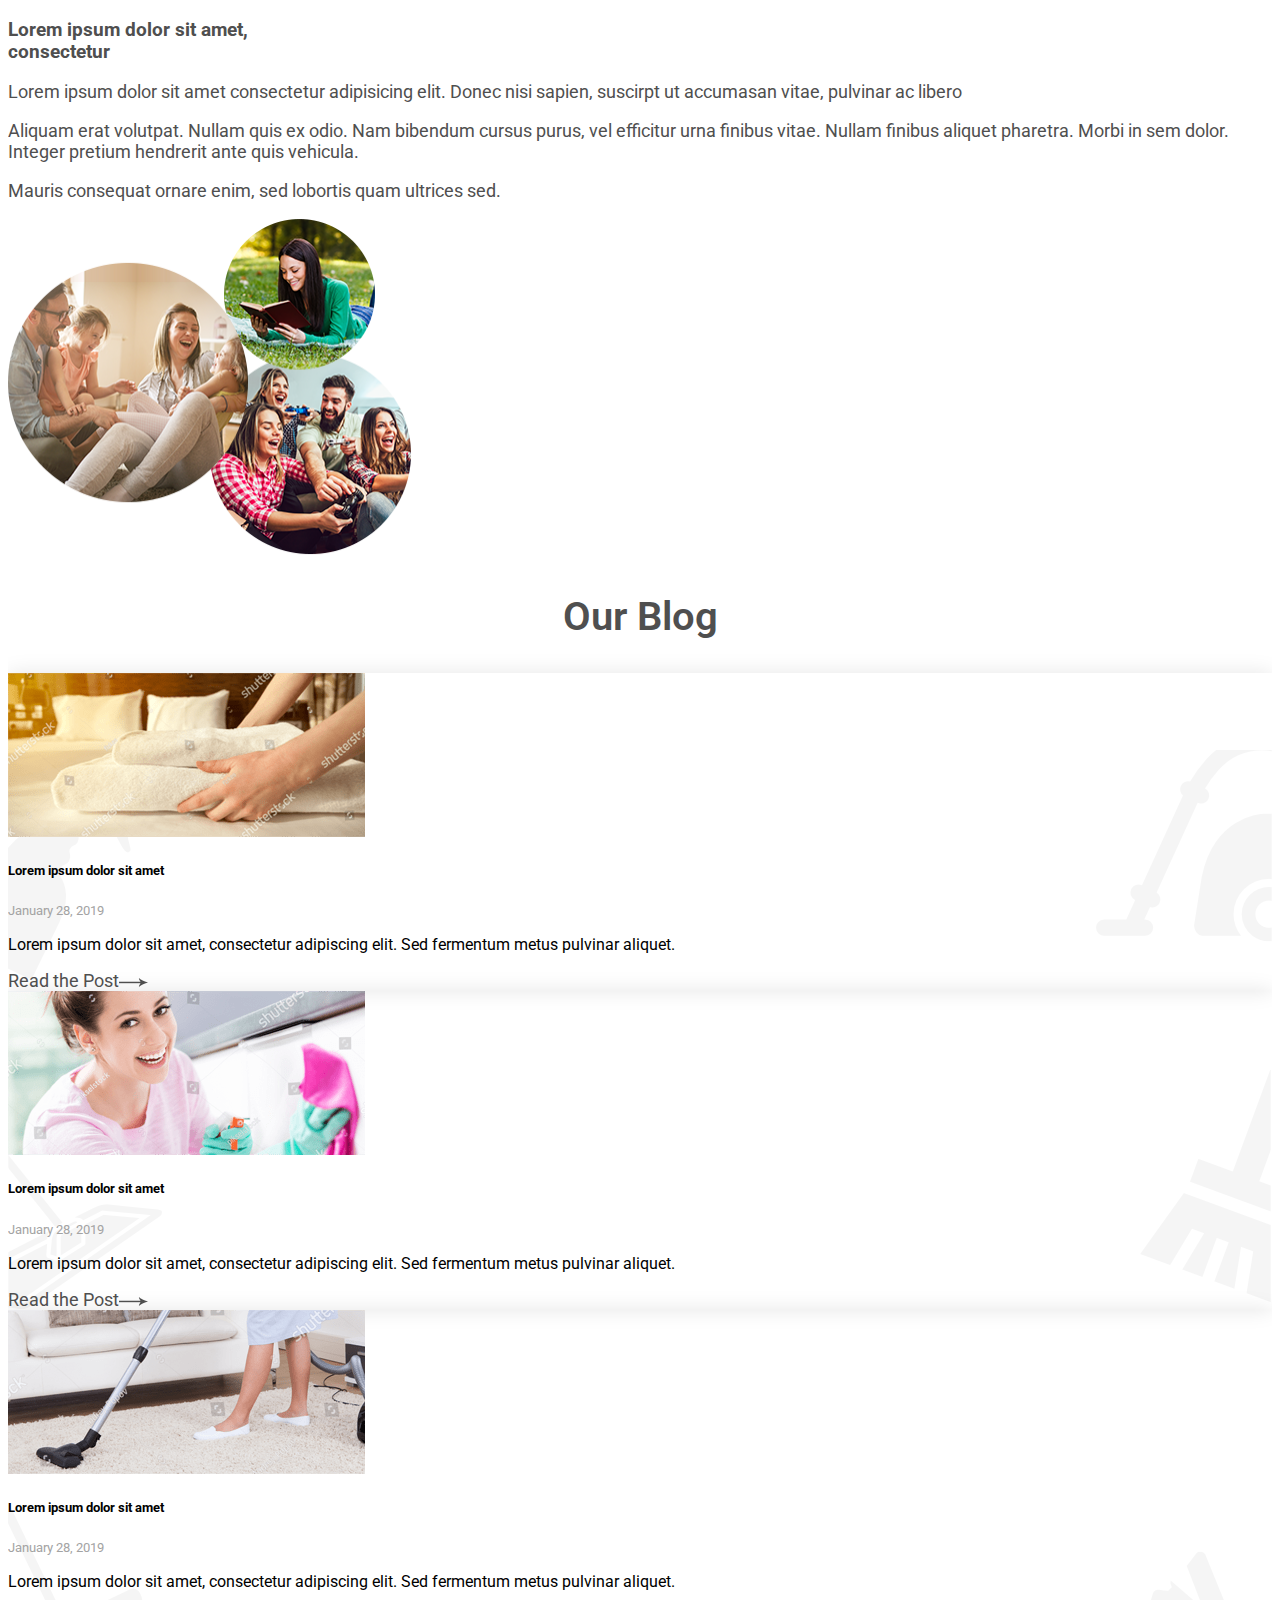
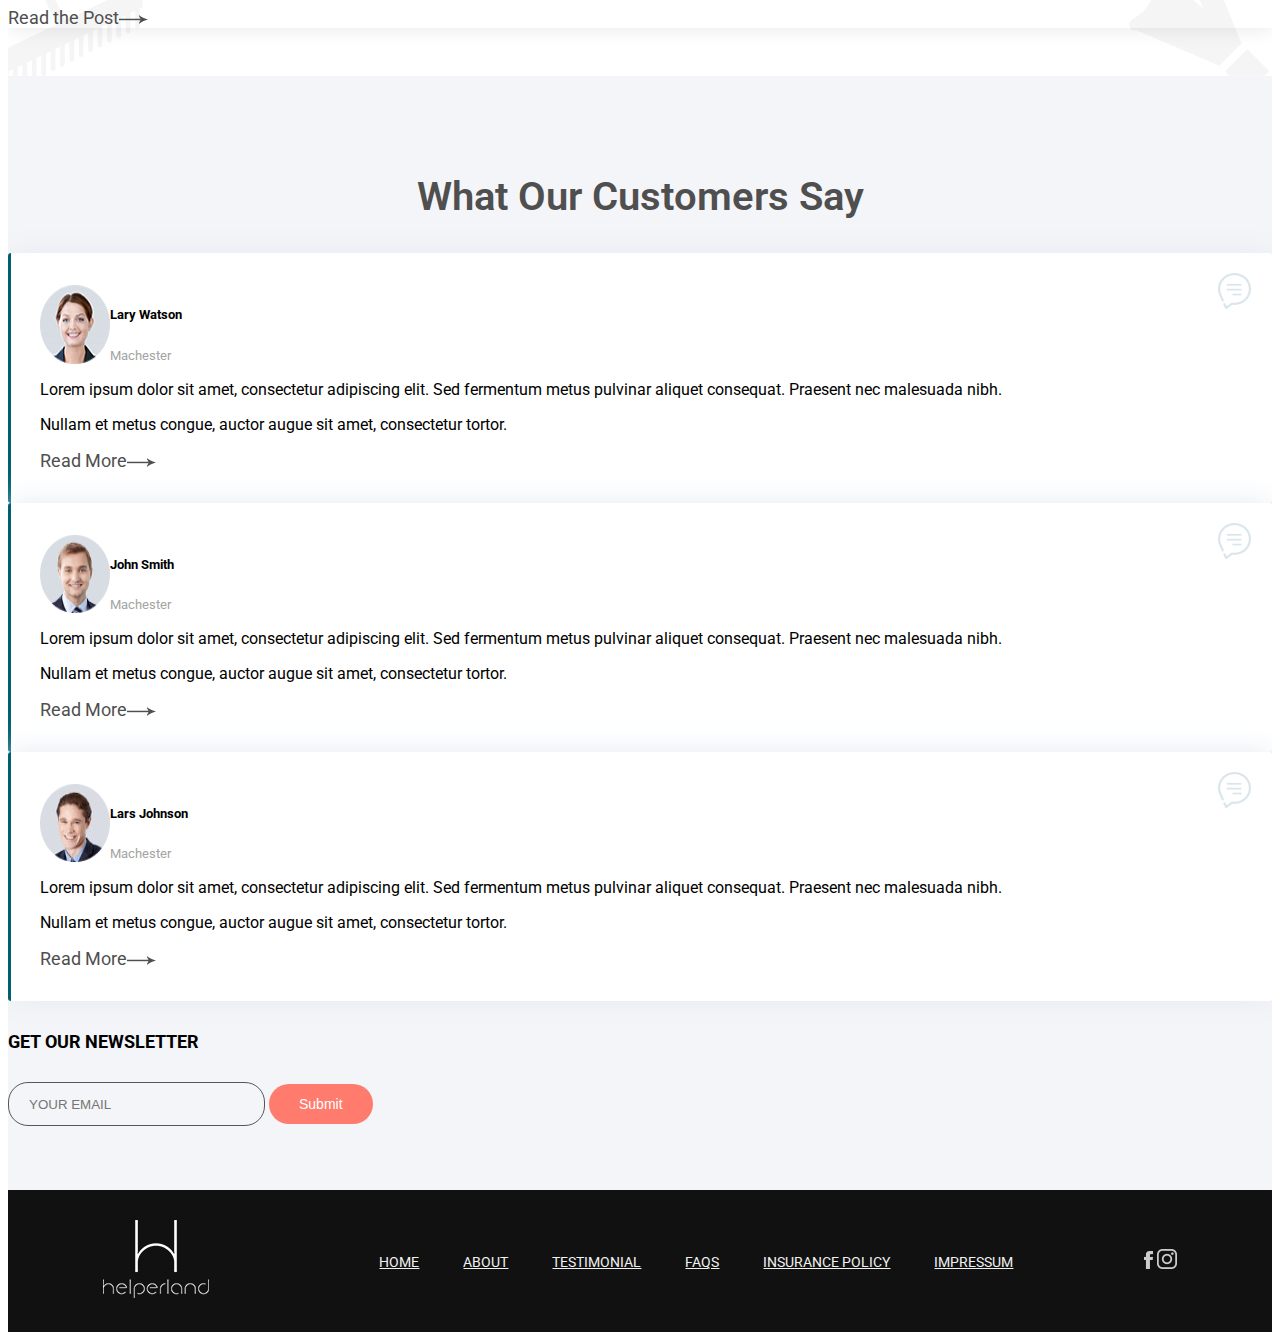
==== commit 1a8414cf: "image issue solved" ====
--- a/HTML/index.html
+++ b/HTML/index.html
@@ -108,7 +108,7 @@
     </header>
 
     <section id="home">
-      <div class="text-white home-text text-sm-left text-center">
+      <div class="text-white home-text text-left">
         <h1>Lorem ipsum text</h1>
         <ul>
           <li>Lorem ipsum dolor sit amet consectetur adipisicing</li>
@@ -233,8 +233,6 @@
               <div>
                 <img
                   src="./assets/images/group-36.png "
-                  height="336"
-                  width="403"
                   alt=""
                 />
               </div>
@@ -328,7 +326,7 @@
               <div class="intro my-3">
                 <img src="./assets/images/group-31.png" alt="" />
                 <div class="align-self-center ml-3">
-                  <h5 class="mb-0">LaryWatson</h5>
+                  <h5 class="mb-0">Lary Watson</h5>
                   <small>Machester</small>
                 </div>
               </div>
@@ -356,7 +354,7 @@
               <div class="intro my-3">
                 <img src="./assets/images/group-32.png" alt="" />
                 <div class="align-self-center ml-3">
-                  <h5 class="mb-0">LaryWatson</h5>
+                  <h5 class="mb-0">John Smith</h5>
                   <small>Machester</small>
                 </div>
               </div>
@@ -384,7 +382,7 @@
               <div class="intro my-3">
                 <img src="./assets/images/group-33.png" alt="" />
                 <div class="align-self-center ml-3">
-                  <h5 class="mb-0">LaryWatson</h5>
+                  <h5 class="mb-0">Lars Johnson</h5>
                   <small>Machester</small>
                 </div>
               </div>
--- a/HTML/assets/css/styles.css
+++ b/HTML/assets/css/styles.css
@@ -149,6 +149,10 @@
   color: #4f4f4f;
   margin-top: 120px;
 }
+.images3 img{
+  width: 403px;
+  height: 336px;
+}
 .images3 .row .align-self-center p {
   font-size: 18px;
 }
@@ -351,11 +355,7 @@
     width: 320px;
   }
   .home-text {
-    text-align: center;
     padding: 15px 15px;
-  }
-  .home-text ul li::marker {
-    float: right;
   }
   .testimonial,
   .card,
@@ -373,4 +373,25 @@
     text-align: center;
     margin: 10px auto;
   }
-}
+  .images3 img{
+    width: 300px;
+    height: 250px;
+  }
+  #logo
+  {
+    height: 54px !important;
+    width: 73px !important;
+  }
+  #navtog
+  {
+    margin-top: 13px !important;
+  }
+  #home
+  {
+    padding-top: 1rem;
+  }
+  .chat-bottom
+  {
+    display: none;
+  }
+}
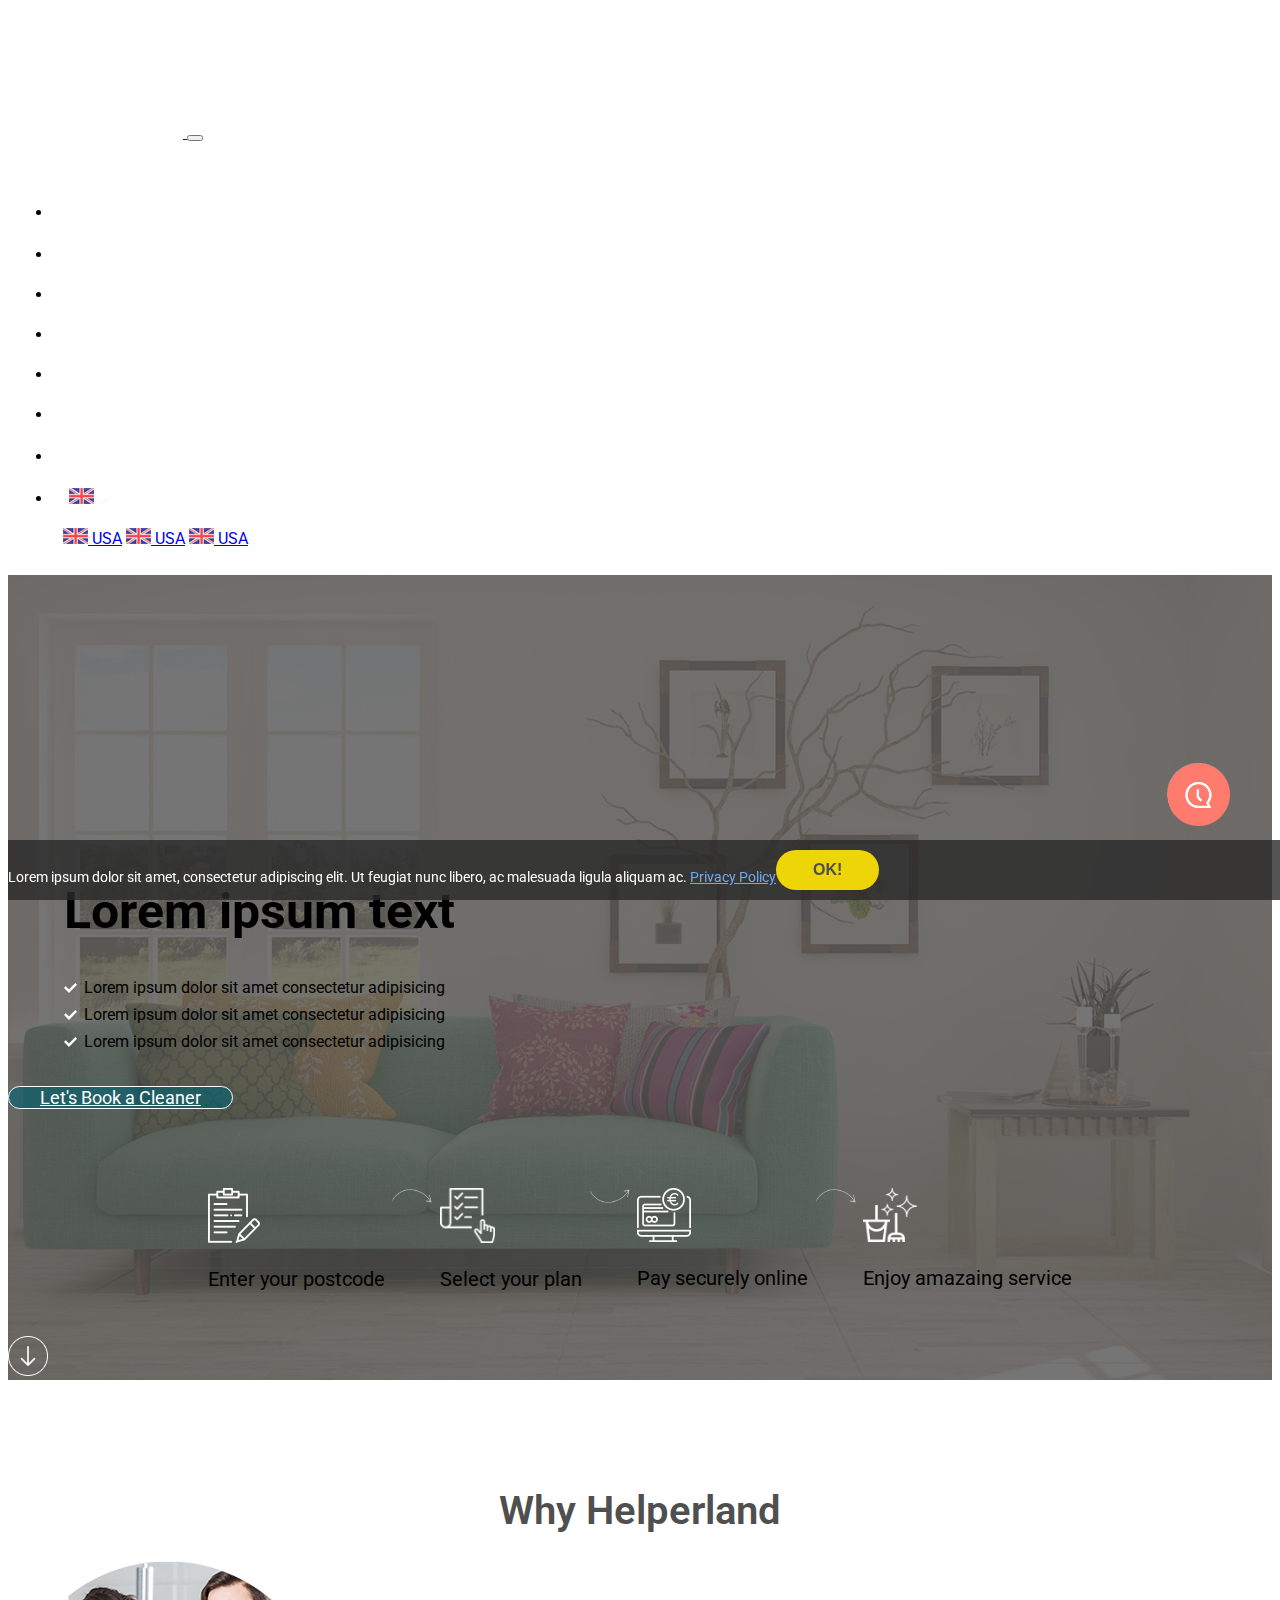
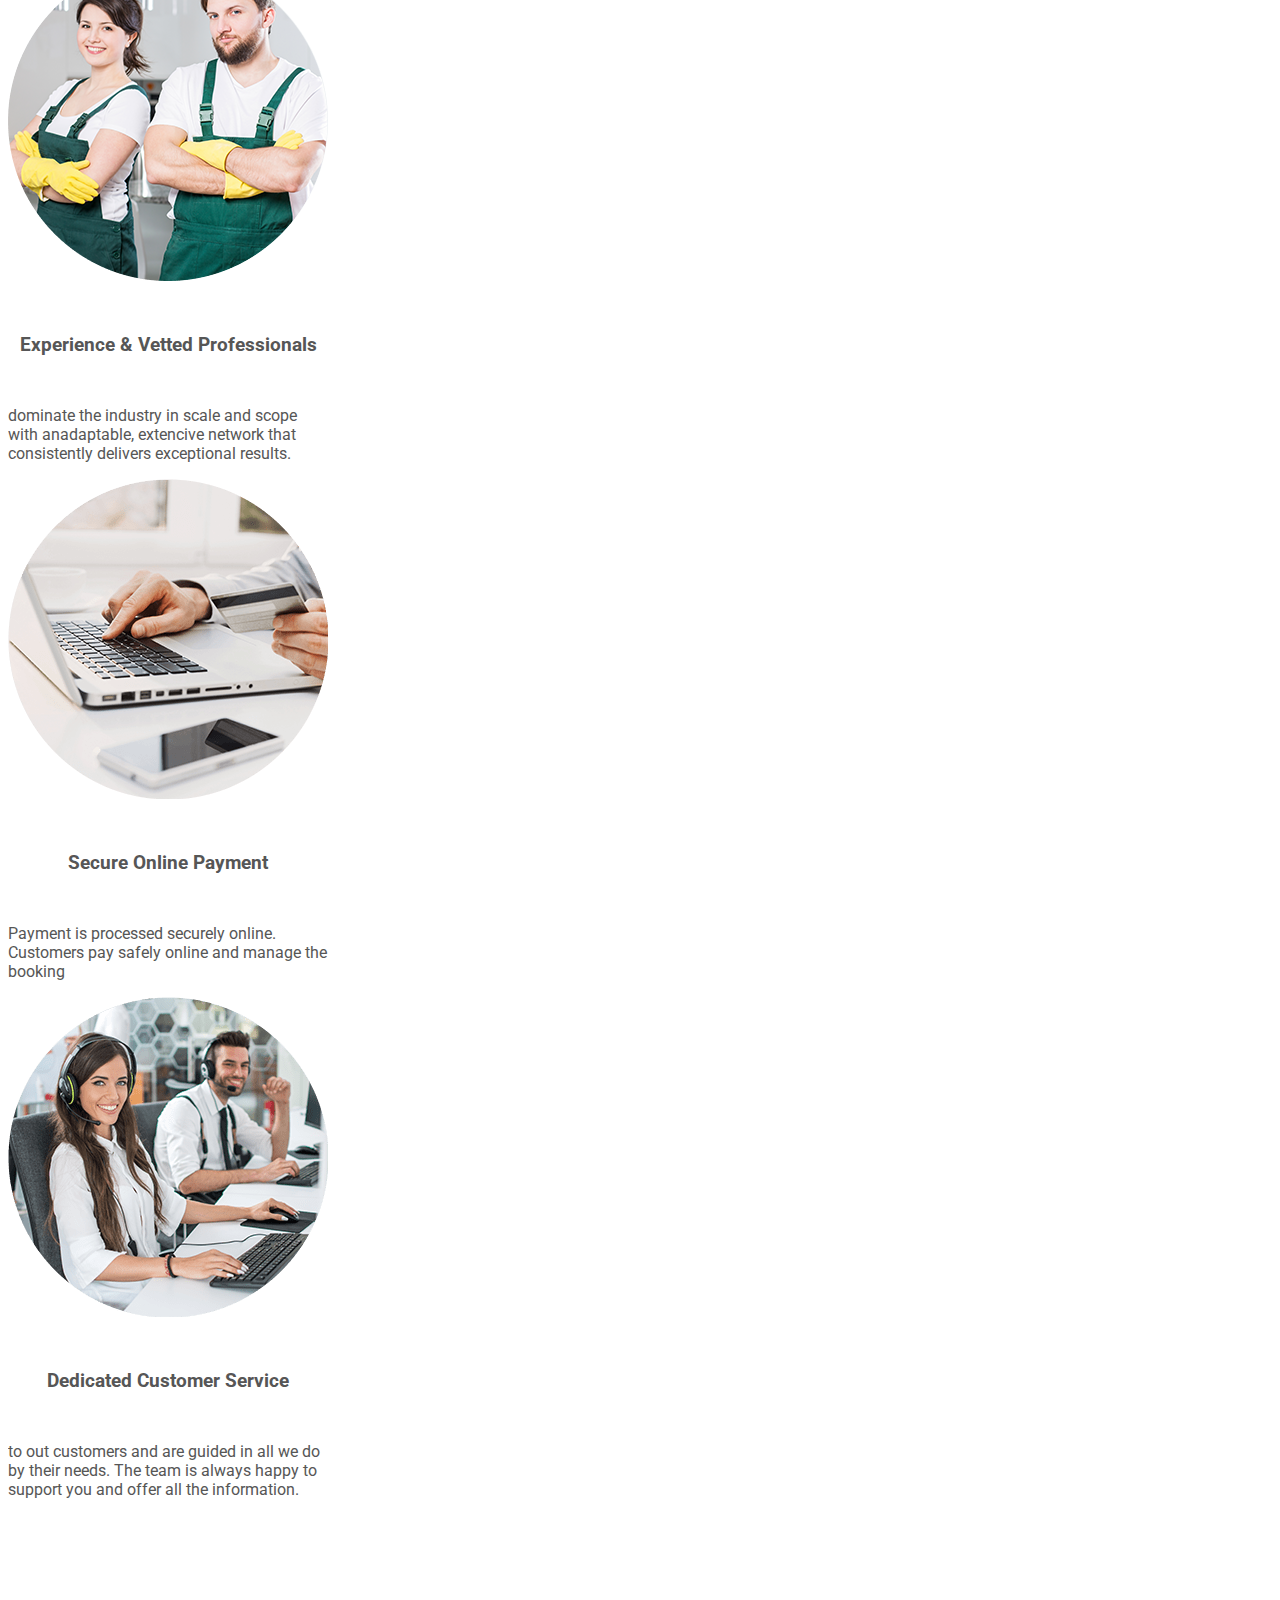
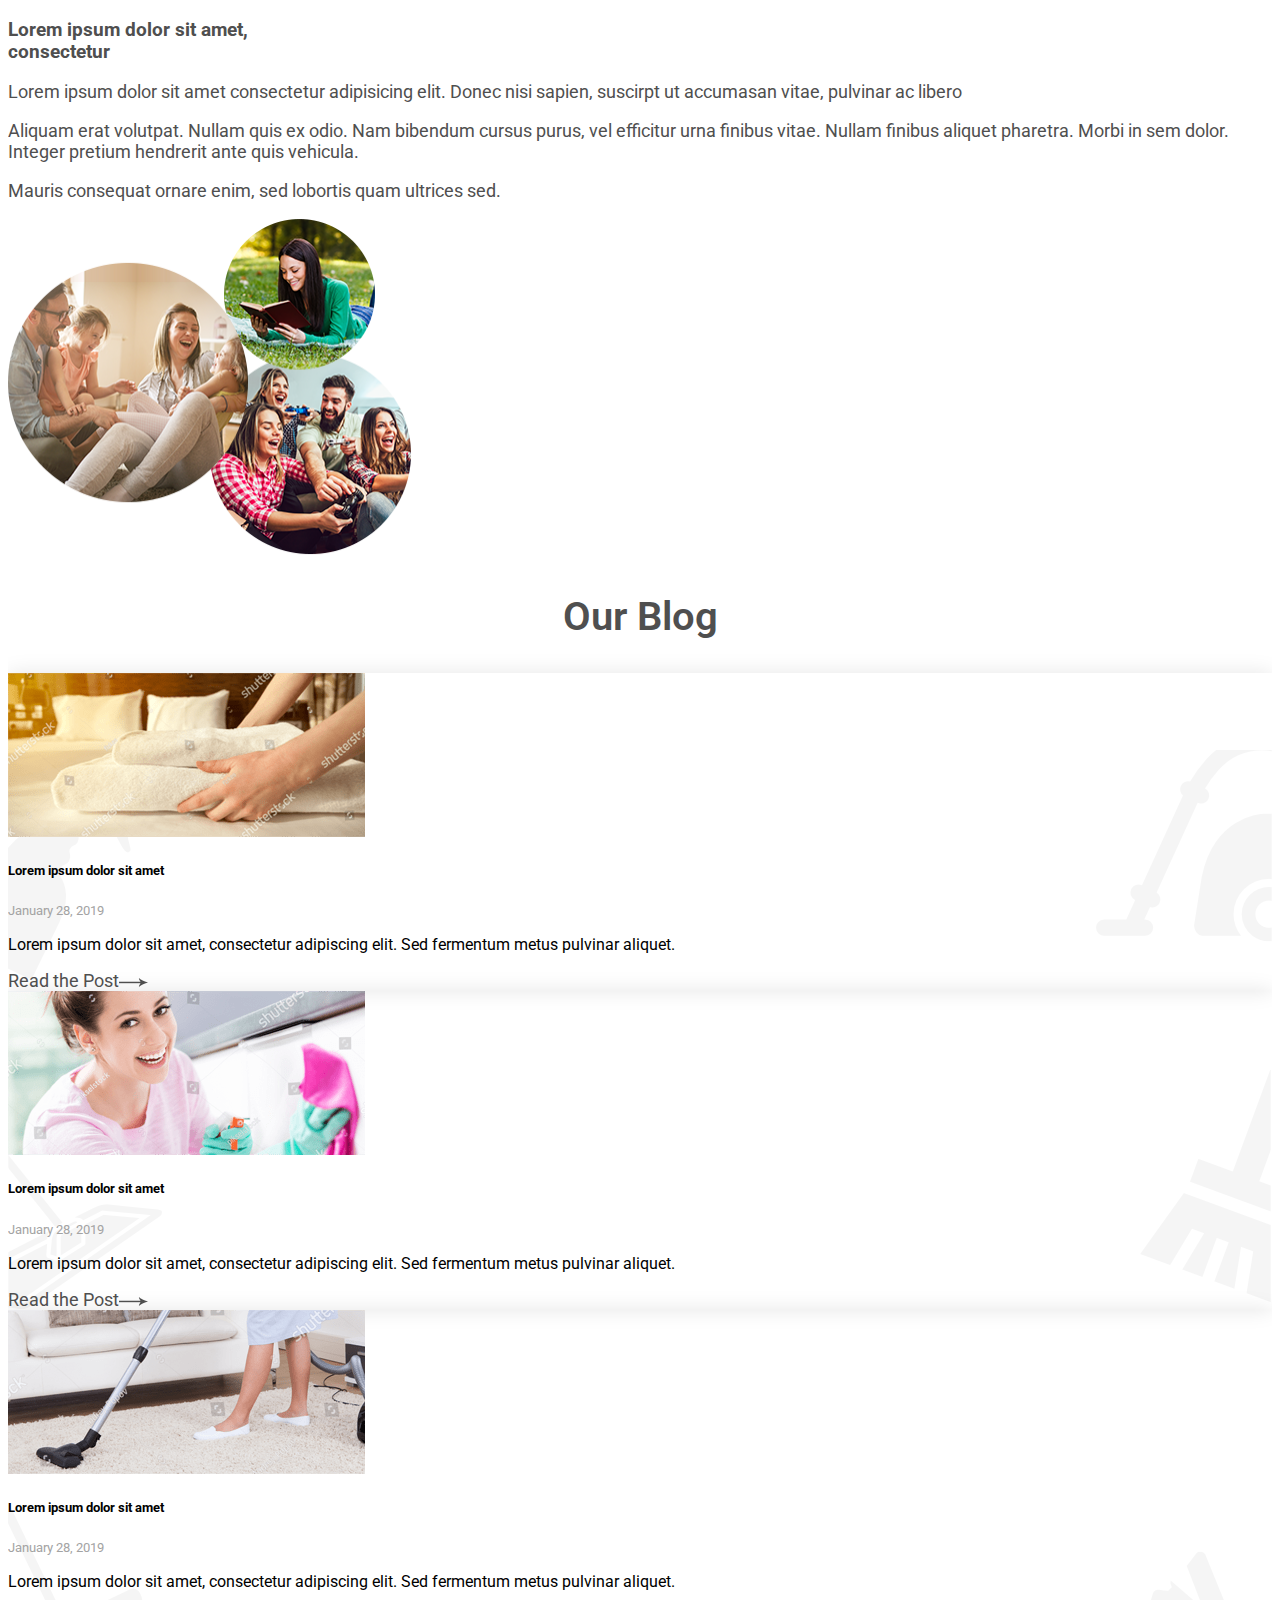
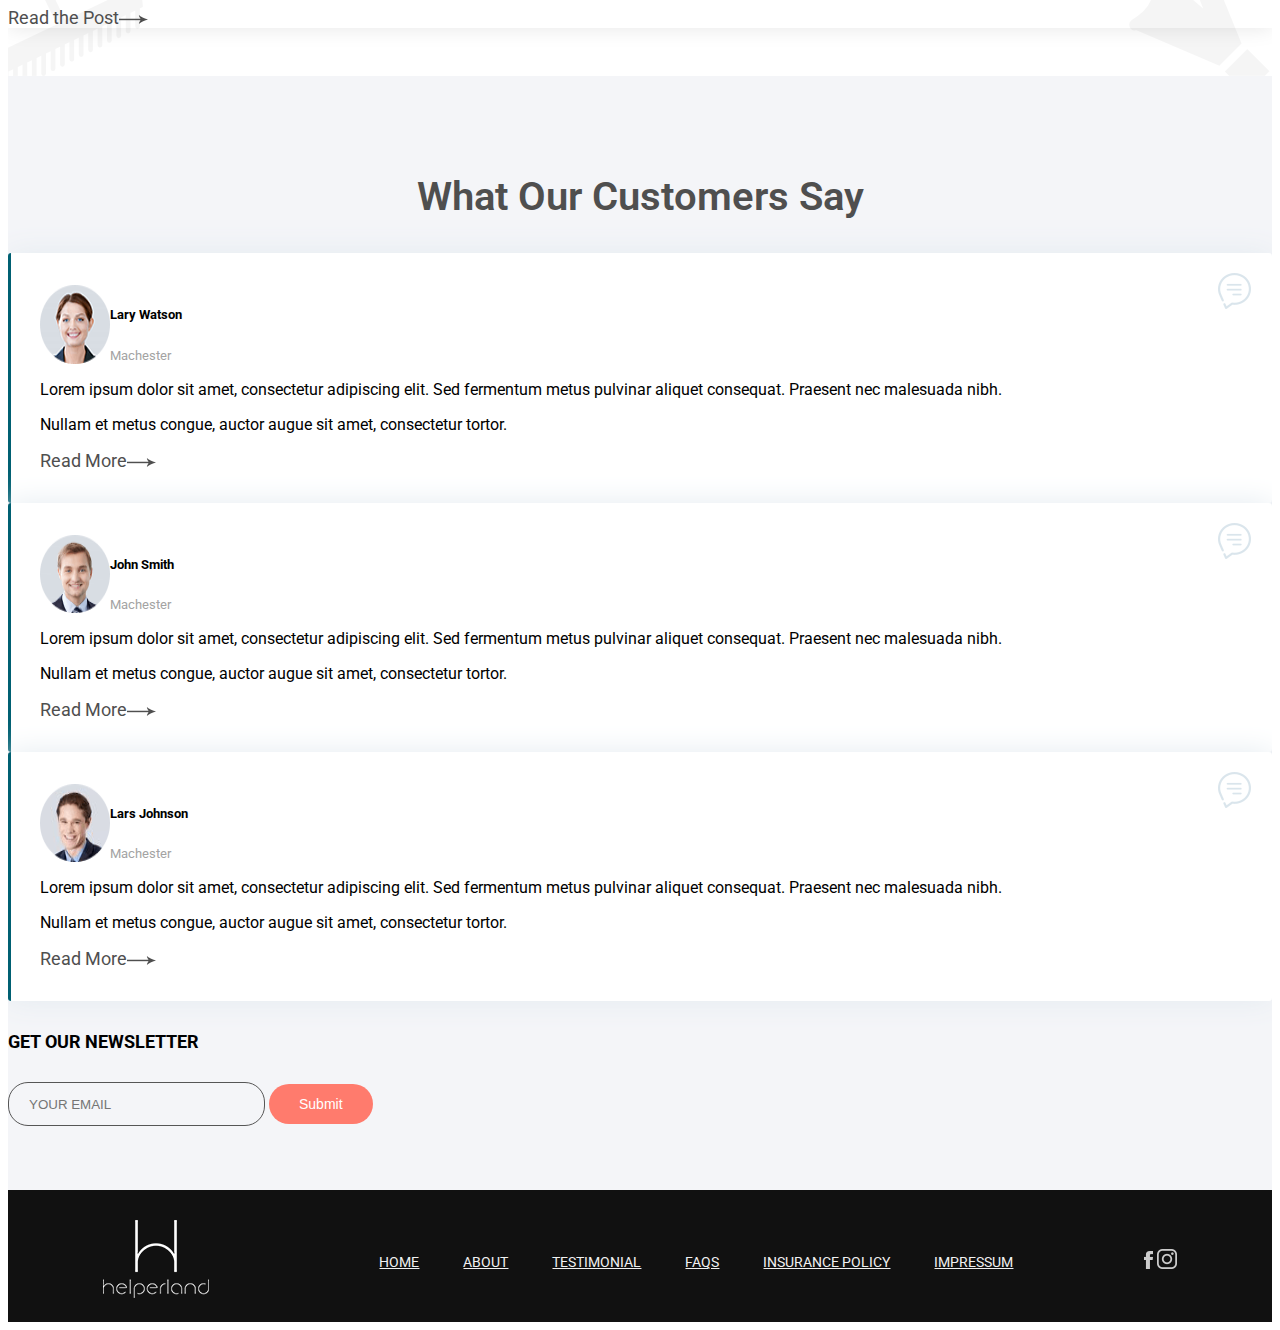
==== commit 1e0e79e1: "FAQ" ====
--- a/HTML/index.html
+++ b/HTML/index.html
@@ -457,7 +457,7 @@
               <a href="#">Testimonial</a>
             </li>
             <li>
-              <a href="#">FAQs</a>
+              <a href="./FAQs.html">FAQs</a>
             </li>
             <li>
               <a href="#">Insurance policy</a>
@@ -503,5 +503,6 @@
         $("#ft2").hide();
       });
     </script>
+
   </body>
 </html>
--- a/HTML/assets/css/styles.css
+++ b/HTML/assets/css/styles.css
@@ -103,7 +103,7 @@
   border: 1px solid #ffffff80;
   border-radius: 20px;
   height: 40px;
-  padding: 0px 25px !important;
+  padding: 0px 25px;
   line-height: 38px;
   align-items: center;
   font-size: 16px;
@@ -270,7 +270,7 @@
 }
 #footer {
   background-color: #111111;
-  padding: 30px 0;
+  padding: 30px 0 20px;
 }
 
 .footer-nav ul li {
@@ -395,3 +395,127 @@
     display: none;
   }
 }
+
+
+
+
+
+/*---------------------------------------------FAQs--------------------*/
+#faq
+{
+  padding-top:4rem ;
+  padding-bottom: 4rem;
+}
+#scroll2
+{
+  background-color: rgba(41, 41, 41, 0.8);
+}
+#faq h1
+{
+  position: relative;
+}
+#faq h1::after{
+  position: absolute;
+  content: "";
+  width: 148px;
+  height: 1px;
+  background-color: rgb(41, 41, 41);
+  left: 50%;
+  bottom: -20px;
+  transform: translate(-50%,0);
+}
+#faq h1::before{
+  position: absolute;
+  content: url(../images/forma-1-copy-5.png);
+  align-items: center;
+  height: 35px;
+  width: 48px;
+  padding: 0;
+  margin: 0;
+  background: white;
+  bottom: -30px;
+  left: 50%;
+  z-index: 1;
+  transform: translate(-50%,0);
+}
+#faq .col-12 .btn
+{
+  background-color: #f6f6f6;
+  color: #646464;
+  border-bottom: 4px solid #1D7A8C;
+  height: 66px;
+  font-size: 24px;
+  width: 50%;
+  text-transform: uppercase;
+  font-weight: normal;
+}
+.btn:hover{
+  box-shadow: none ;
+}
+
+#faq .col-12 .nav-active
+{
+  color: White;
+  background-color: #1D7A8C;
+}
+
+.btn-link,.btn-link:hover
+{
+  color: #646464;
+  text-decoration: none;
+  font-weight: 600;
+  display: flex;
+  flex: 0 0 auto;
+  flex-direction: row;
+  justify-content: space-around;
+}
+.btn-link:focus
+{
+  box-shadow: none;
+  text-decoration: none;
+}
+#faq .card{
+  box-shadow: none;
+}
+#faq .card-header
+{
+  background-color: white;
+  border: none;
+  padding: 0 10px 0 0;
+  
+}
+#faq .card-body
+{
+  color: #646464;
+  font-size: 16px;
+  padding-left: 45px;
+  padding-right: 10px;
+}
+.btn-link div{
+  flex-wrap: wrap;
+}
+#service
+{
+  display: none;
+}
+#service,#customer,#left,#right
+{
+  transition: 0.5s ease-in-out ;
+}
+.nav-2
+{
+  background-color: #29626D;
+  padding-left:20px ;
+  padding-right:20px;
+}
+#faq img{
+  transform: rotateZ(-90deg);
+  transition: 0.3s ease-in-out;
+}
+@media (max-width:768px)
+{
+  #faq .col-12 .btn
+  {
+    height: 100px;
+  }
+}
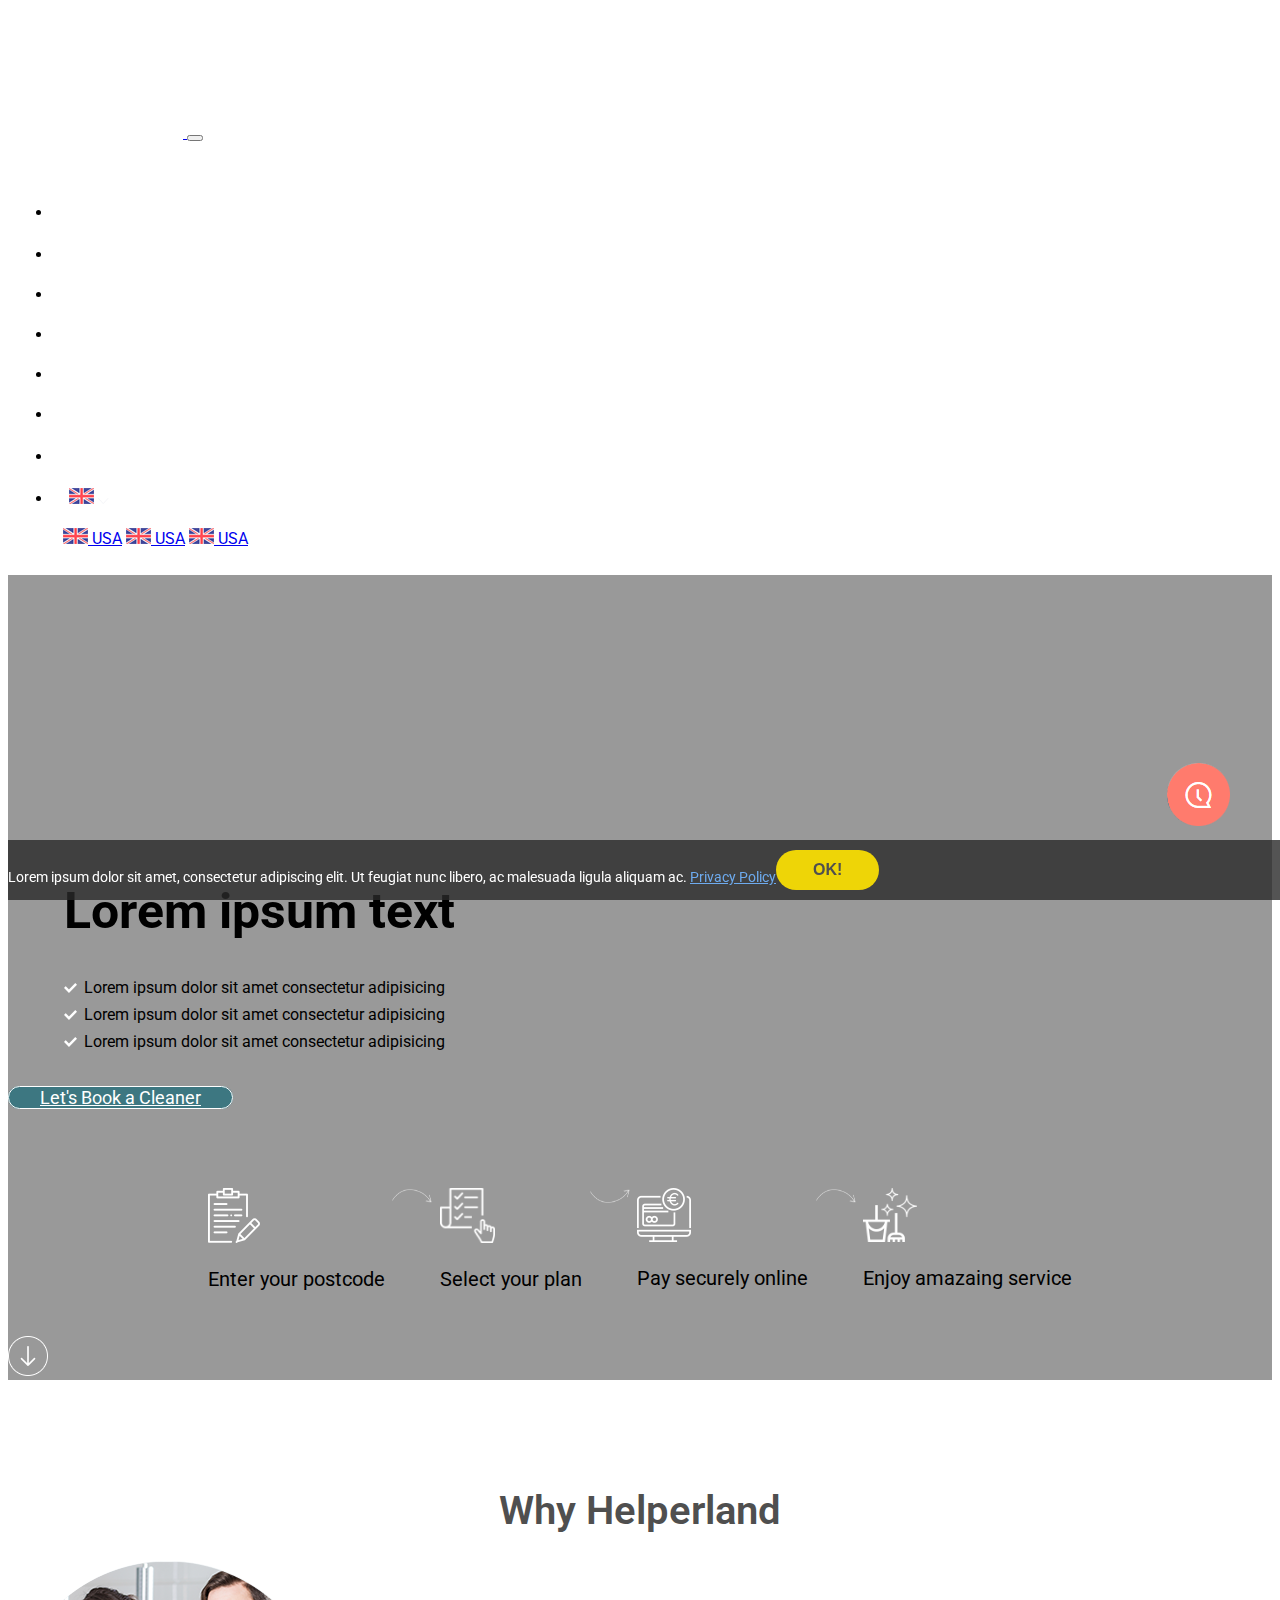
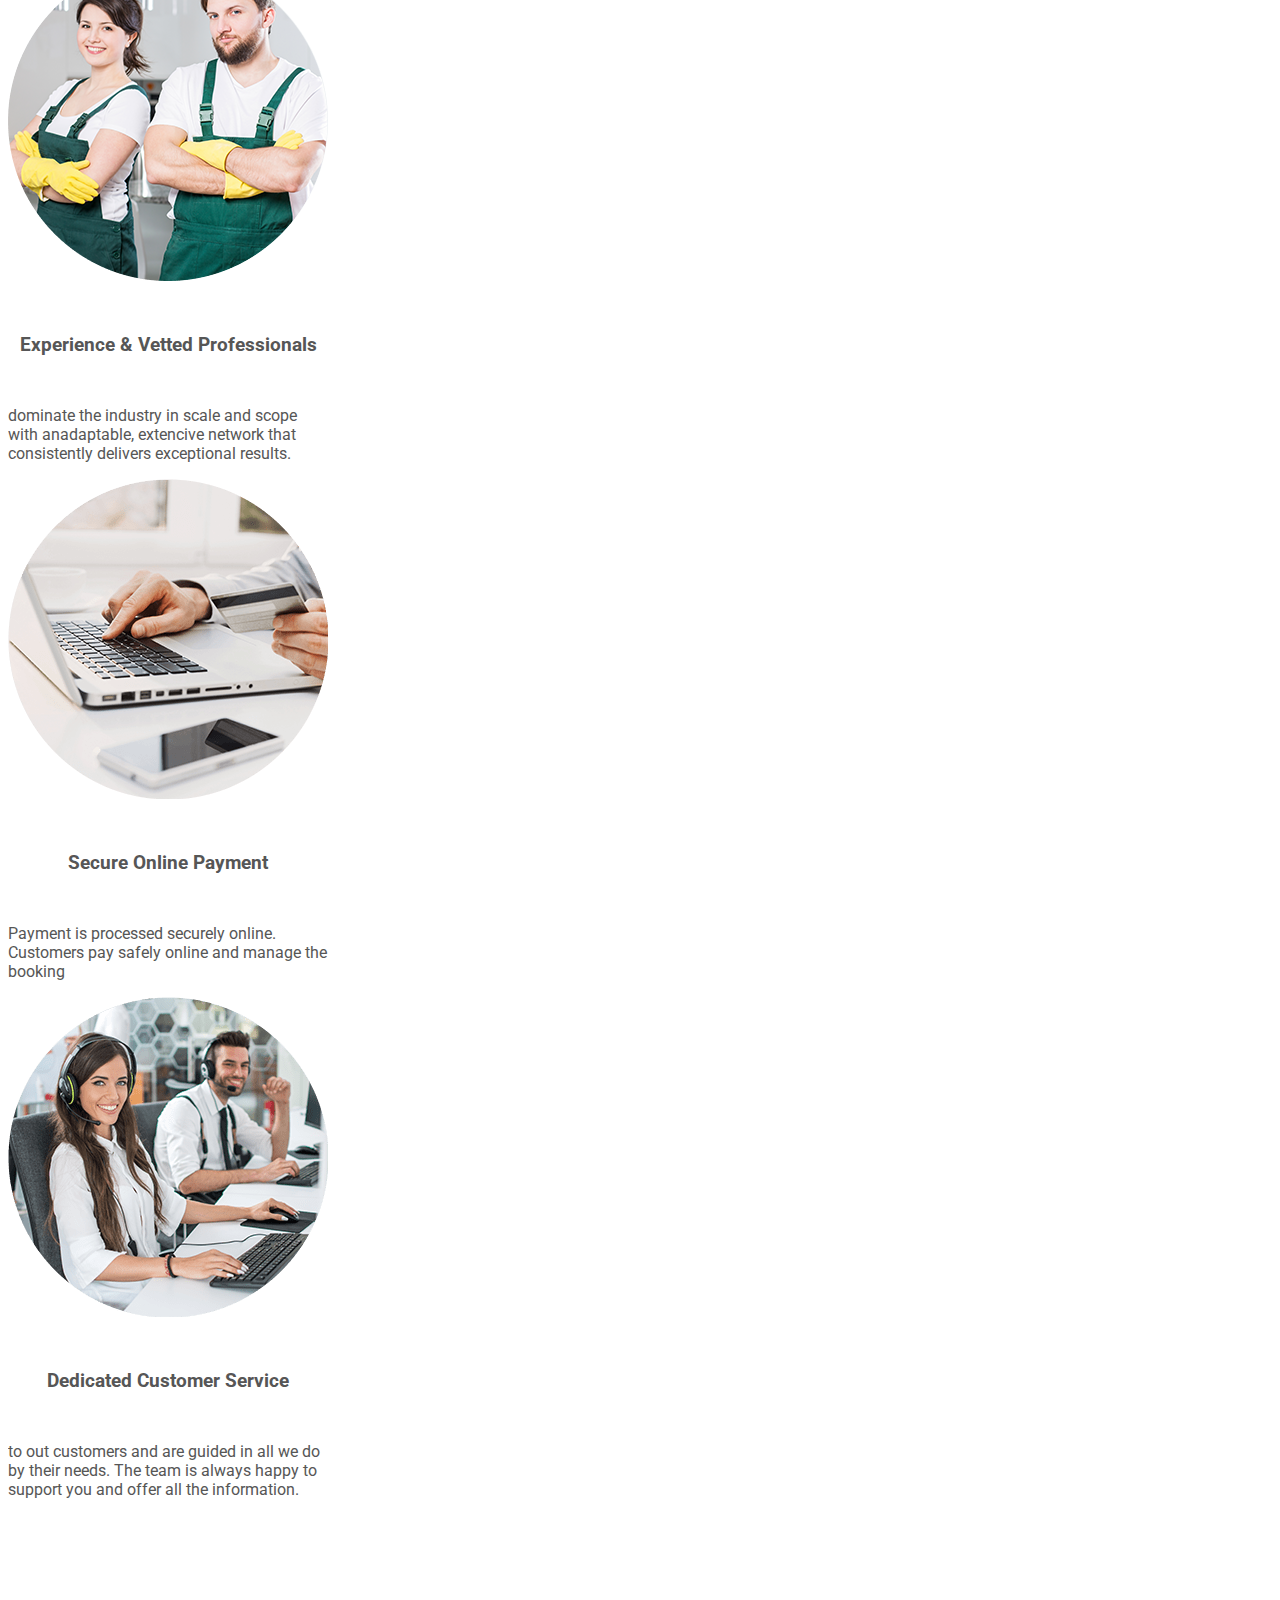
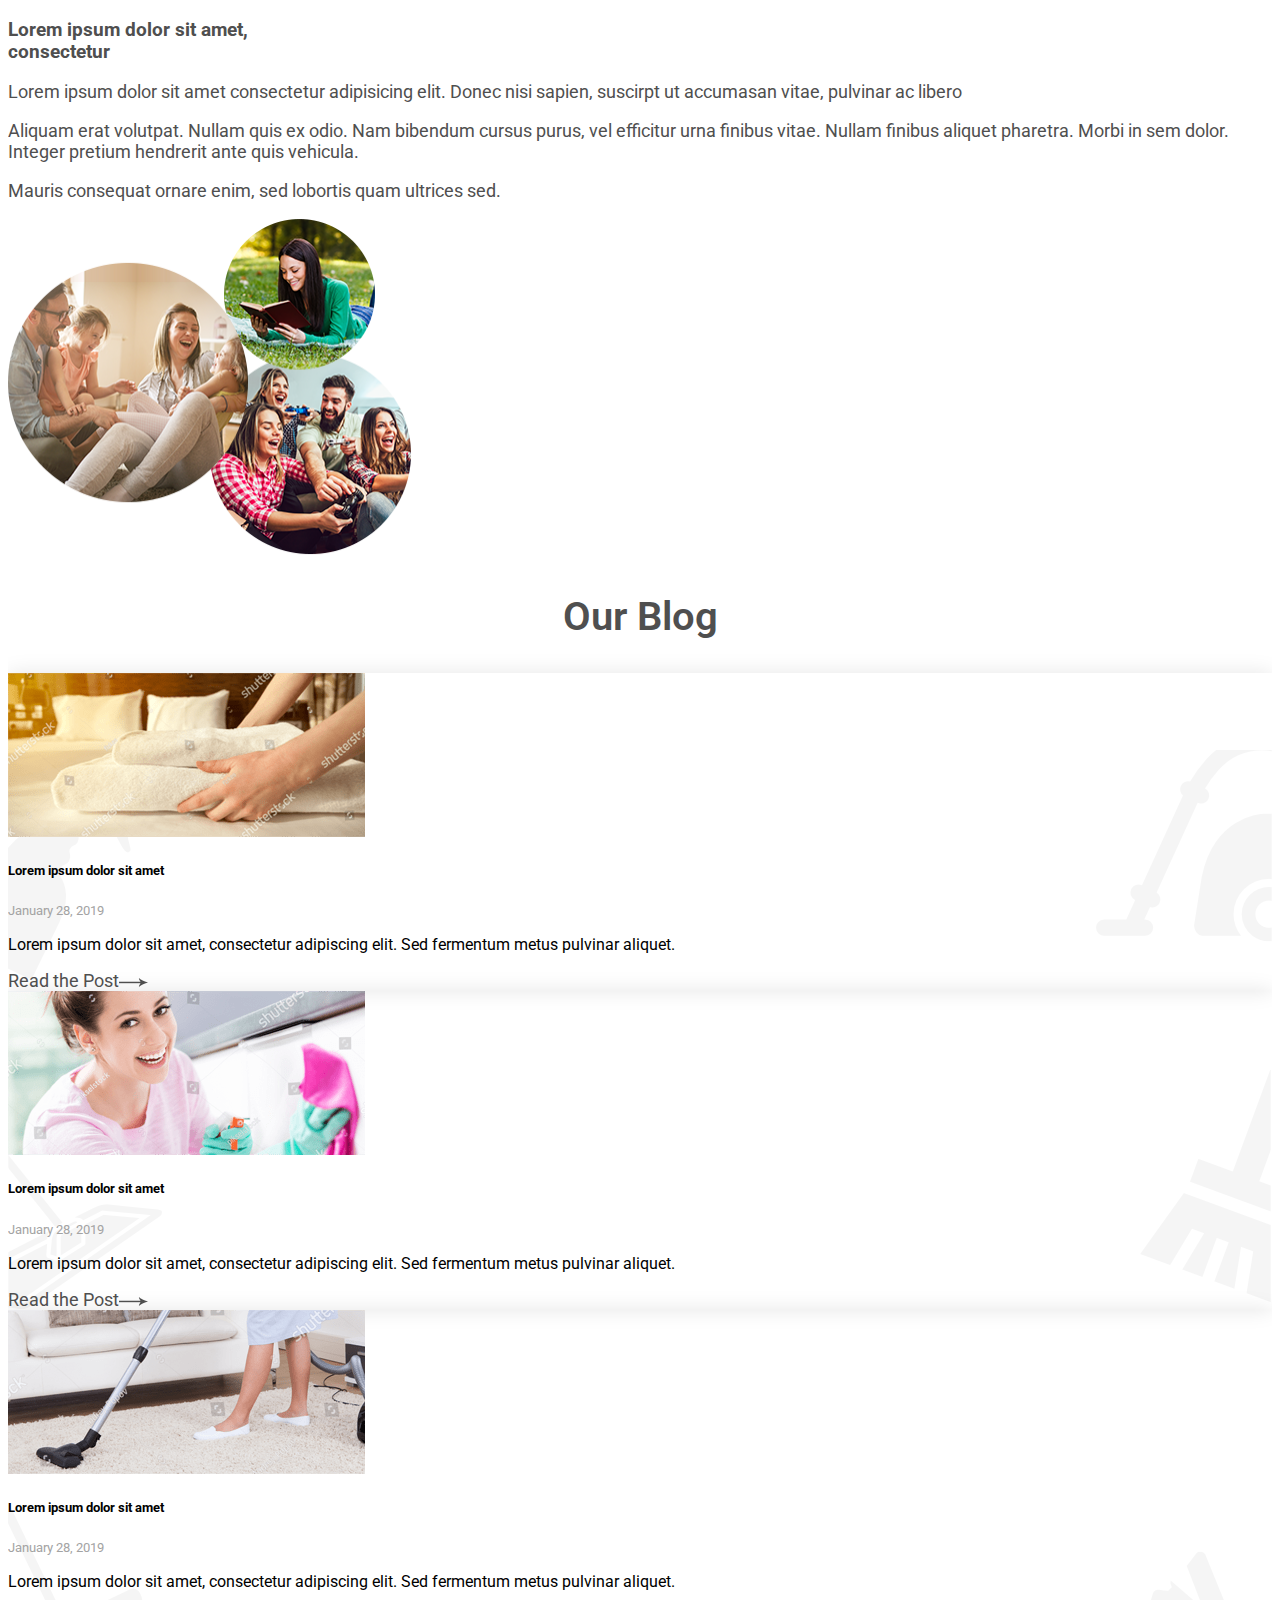
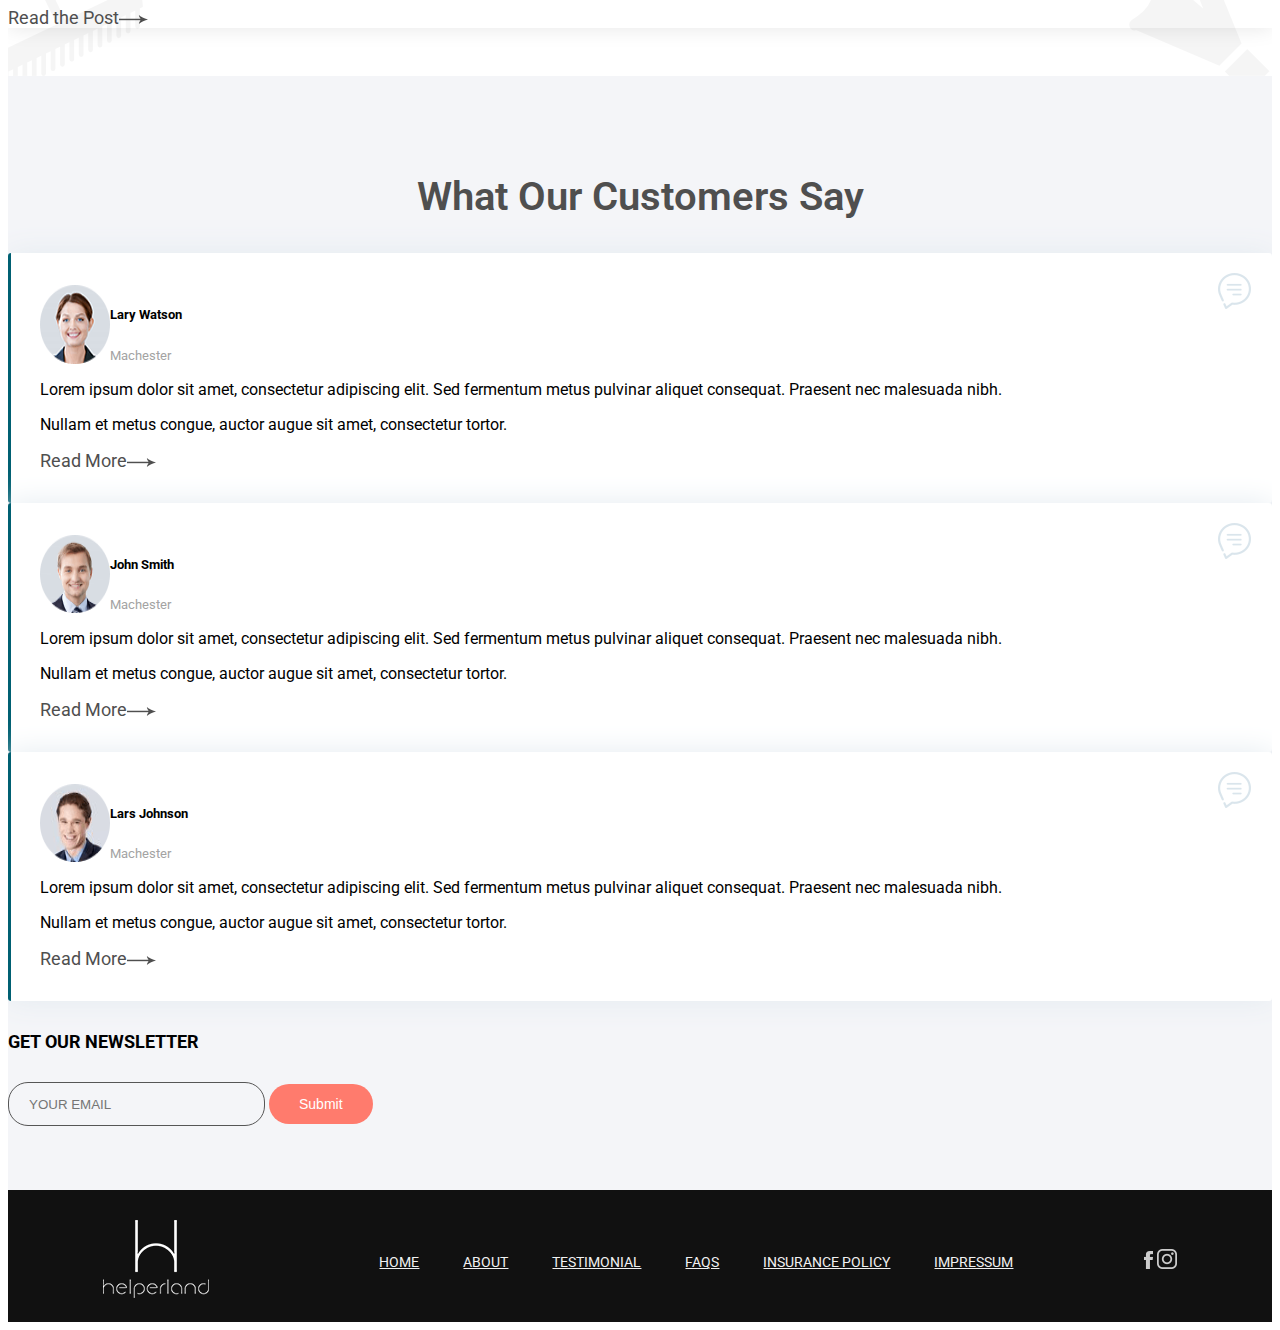
==== commit 57b00004: "parallax" ====
--- a/HTML/index.html
+++ b/HTML/index.html
@@ -50,7 +50,7 @@
               <a class="nav-link" href="#">Book a Cleaner</a>
             </li>
             <li class="nav-item">
-              <a class="nav-link" href="#">Prices</a>
+              <a class="nav-link" href="./prices.html">Prices</a>
             </li>
             <li class="nav-item">
               <a class="nav-link" href="#">Our Guarantee</a>
@@ -59,7 +59,7 @@
               <a class="nav-link" href="#">Blog</a>
             </li>
             <li class="nav-item">
-              <a class="nav-link" href="#">Contact us</a>
+              <a class="nav-link" href="./contact.html">Contact us</a>
             </li>
             <li class="nav-item rouded-border">
               <a class="nav-link" href="#">Login</a>
@@ -106,8 +106,9 @@
         </div>
       </nav>
     </header>
+    
 
-    <section id="home">
+    <section id="home" class="parallax-window" data-parallax="scroll"  data-image-src="./assets/images/banner-bg.jpg">
       <div class="text-white home-text text-left">
         <h1>Lorem ipsum text</h1>
         <ul>
@@ -169,7 +170,7 @@
         </div>
       </div>
       <div class="w-100 text-center pb-5">
-        <a href=" " class="text-center"
+        <a href="#why" class="text-center"
           ><img src="./assets/images/group-18_5.png" alt=""
         /></a>
       </div>
@@ -410,7 +411,7 @@
             <h5 class="text-center" style="font-size: 18px">
               GET OUR NEWSLETTER
             </h5>
-            <input type="text" placeholder="YOUR EMAIL" name="email" />
+            <input type="text" placeholder="YOUR EMAIL" name="email" id="mail" />
             <button type="submit" class="btn-mail">Submit</button>
             <a href="#home">
               <div class="top-nav">
@@ -448,10 +449,10 @@
         <div class="footer-nav d-inline">
           <ul class="m-0 p-0">
             <li>
-              <a href="#">Home</a>
+              <a href="./index.html">Home</a>
             </li>
             <li>
-              <a href="#">About</a>
+              <a href="./about.html">About</a>
             </li>
             <li>
               <a href="#">Testimonial</a>
@@ -497,7 +498,7 @@
       integrity="sha384-ho+j7jyWK8fNQe+A12Hb8AhRq26LrZ/JpcUGGOn+Y7RsweNrtN/tE3MoK7ZeZDyx"
       crossorigin="anonymous"
     ></script>
-
+<script src="./parallax.min.js"></script>
     <script>
       $("#close").on("click", function () {
         $("#ft2").hide();
--- a/HTML/assets/css/styles.css
+++ b/HTML/assets/css/styles.css
@@ -3,428 +3,37 @@
   font-family: "Roboto", sans-serif;
   overflow-x: hidden;
   scroll-behavior: smooth;
-}
+  
+}
+
 .heading {
   color: #4f4f4f;
   text-align: center;
   font-size: 40px;
   font-weight: 600;
 }
-h3 {
-  font-weight: 700;
-}
-.card {
-  border: none;
-  box-shadow: 0 0 20px rgba(0, 0, 0, 0.1);
-}
-.top-nav {
-  display: none;
-  height: 48px;
-  width: 48px;
+.heading2
+{
+  position: relative;
+  font-weight: 500;
+  font-size: 35.95px;
   text-align: center;
-  padding-top: 10px;
-  position: fixed;
-  border-radius: 24px;
-  bottom: 70px;
-  left: 50px;
-  background-color: #525252;
-}
-.chat-bottom {
-  position: fixed;
-  bottom: 70px;
-  right: 50px;
-}
-
-/* home section */
-#home {
-  background: url("../images/Landing-Page-background-image.png") no-repeat;
-  background-attachment: fixed;
-  padding-top: 9.7rem;
-  background-size: cover;
-}
-.dropdown-toggle::after {
-  display: none;
-}
-#logo,
-#scroll,
-#navbarNav,
-#navtog {
-  transition: 0.4s ease-in-out;
-}
-#scroll {
-  align-items: flex-start;
-}
-#navtog {
-  margin-top: 30px;
-}
-#navbarNav {
-  padding-top: 35px;
-}
-.nav-item {
-  font-size: 16px;
-  font-weight: normal;
-  line-height: 40px;
-  margin-left: 5px;
-  margin-right: 5px;
-  padding-left: 10px;
-  padding-right: 10px;
-}
-.nav-link,
-a .nav-link {
-  color: #ffffff !important ;
-  padding: 0 !important;
-}
-.arrow img {
-  width: 85px;
-  height: 23px;
-}
-.btn-tran {
-  color: white;
-  border-radius: 27px;
-  font-size: 18px;
-  height: 54px;
-  line-height: 54px;
-  padding: 0 31px;
-  border: 1px solid white;
-  background-color: rgba(0, 96, 114, 0.6);
-}
-.btn-tran:hover {
-  background-color: rgb(0, 96, 114);
-  color: white;
-}
-
-.dropdown > button,
-.dropdown > button:hover {
-  background-color: transparent;
-  outline: none;
-  border: none;
-}
-.rouded-border {
-  border: 1px solid #ffffff80;
-  border-radius: 20px;
-  height: 40px;
-  padding: 0px 25px;
-  line-height: 38px;
-  align-items: center;
-  font-size: 16px;
-}
-
-.home-text {
-  margin-top: 9.5rem;
-  padding-left: 3.5rem;
-}
-.home-text h1 {
-  font-size: 50px;
-}
-.home-text ul {
-  padding-left: 0;
-  list-style-position: inside;
-}
-.home-text ul li {
-  list-style-image: url(../images/ic-check.png);
-  line-height: 27px;
-}
-/* home section */
-
-/* why_halperland */
-#why {
-  padding-top: 5rem;
-  padding-bottom: 3rem;
-  background: url(../images/blog-left-bg.png), url(../images/blog-right-bg.png);
-  background-position: bottom left, bottom right;
-  background-repeat: no-repeat, no-repeat;
-}
-.helper-card {
-  width: 320px;
-  color: #565656;
-}
-.helper-card h3 {
-  display: flex;
-  align-items: center;
-  justify-content: center;
-  height: 73px;
-  margin: 1.5rem auto;
-}
-.images3 {
-  color: #4f4f4f;
-  margin-top: 120px;
-}
-.images3 img{
-  width: 403px;
-  height: 336px;
-}
-.images3 .row .align-self-center p {
-  font-size: 18px;
-}
-small {
-  font-size: 13px;
-  color: #a3a3a3;
-}
-.read-post,
-.read-post:hover {
-  font-size: 18px;
-  color: #4f4f4f;
-  text-decoration: none;
-}
-/* why_halperland */
-
-/*testimonial*/
-#test {
-  background-color: #f4f5f8;
-  padding-top: 4rem;
-  padding-bottom: 4rem;
-}
-.testimonial {
-  border-left: 3.2px solid #006072;
-  position: relative;
-  border-radius: 0.2rem;
-  background-color: white;
-  box-shadow: 0 0 30px #e4ebf0;
-  padding: 2rem 1.8rem;
-}
-input[type="text"] {
-  outline: none;
-  border: 1px solid #565656;
-  height: 40px;
-  width: 233px;
-  border-radius: 20px;
-  background-color: #f4f5f8;
-  padding-left: 20px;
-}
-.btn-mail {
-  color: white;
-  background-color: #ff7b6d;
-  border-radius: 20px;
-  height: 40px;
-  outline: none;
-  border: none;
-  font-size: 14px;
-  padding-left: 30px;
-  padding-right: 30px;
-}
-.chat {
-  position: absolute;
-  top: 20px;
-  right: 20px;
-}
-.intro {
-  display: flex;
-}
-
-/*testimonial*/
-
-.row1 {
-  display: flex;
-  flex-wrap: wrap;
-  max-width: 100%;
-  flex-basis: 0 0 auto;
-  width: 69%;
-  margin: 5% auto 2%;
-  justify-content: space-around;
-  align-items: flex-start;
-  align-content: flex-start;
-}
-.row1 .wrap {
-  align-self: flex-start;
-}
-.row1 .wrap p {
-  font-size: 20px;
-}
-
-/* footer */
-#ft2 {
-  background-color: rgb(41, 41, 41, 0.8);
-  position: fixed;
-  bottom: 0;
-  width: 100%;
-  font-size: 14px;
-  color: white;
-  padding: 10px 0;
-}
-#ft2 div:nth-child(1) {
-  display: flex;
-  width: 98%;
-  flex-wrap: wrap;
-  align-items: center;
-  text-align: center;
-}
-#ft2 div a {
-  color: #6eabef;
-}
-#ft2 div p {
-  margin-bottom: 0;
-}
-#ft2 .btn {
-  background-color: #eed507;
-  font-size: 1rem;
-  height: 40px;
-  text-align: right;
-  line-height: 40px;
-  padding: 0 37px;
-  color: #4f4f4f;
-
-  font-weight: 600;
-  outline: none;
-  border: none;
-  border-radius: 20px;
-}
-#footer {
-  background-color: #111111;
-  padding: 30px 0 20px;
-}
-
-.footer-nav ul li {
-  color: white !important;
-  display: inline;
-  padding-left: 20px;
-  padding-right: 20px;
-}
-.footer-nav ul li a {
-  color: #f1f1f1;
-  text-transform: uppercase;
-  font-size: 14px;
-}
-.footer-flex {
-  display: flex;
-  flex-wrap: wrap;
-  flex-basis: 0 0 100%;
-  width: 85%;
-  align-content: center;
-  margin-left: auto;
-  margin-right: auto;
-  justify-content: space-between;
-}
-.footer-flex {
-  align-items: center;
-}
-/* footer */
-
-@media (max-width: 1450px) {
-  .arrow img {
-    width: 70px;
-    height: 18px;
-  }
-}
-
-@media (max-width: 1366px) {
-  #home {
-    background-attachment: scroll;
-  }
-  .arrow img {
-    width: 40px;
-    height: 14px;
-  }
-}
-@media (max-width: 1200px) {
-  .navbar-collapse {
-    background-color: rgb(41, 41, 41);
-    border-radius: 10px;
-    padding: 10px;
-  }
-  .nav-item {
-    width: fit-content;
-    margin-top: 5px;
-    margin-bottom: 5px;
-  }
-  .helper-card,
-  .helper-card img {
-    width: 250px;
-  }
-  .footer-flex {
-    flex-direction: column;
-  }
-  .footer-nav ul li {
-    display: block;
-    margin: 20px auto;
-    text-align: center;
-  }
-  .row1 {
-    flex: 1 1 50%;
-    width: 100%;
-    flex-wrap: wrap;
-  }
-  .row1 .wrap {
-    flex-basis: 50%;
-    text-align: center;
-    margin: 10px auto;
-  }
-}
-@media (max-width: 991px) {
-  .helper-card,
-  .helper-card img {
-    width: 320px;
-  }
-  .home-text {
-    padding: 15px 15px;
-  }
-  .testimonial,
-  .card,
-  .helper-card {
-    margin: 10px auto;
-  }
-}
-@media (max-width: 500px) {
-  .row1 {
-    width: 100%;
-    flex-wrap: wrap;
-  }
-  .row1 .wrap {
-    flex-basis: 100%;
-    text-align: center;
-    margin: 10px auto;
-  }
-  .images3 img{
-    width: 300px;
-    height: 250px;
-  }
-  #logo
-  {
-    height: 54px !important;
-    width: 73px !important;
-  }
-  #navtog
-  {
-    margin-top: 13px !important;
-  }
-  #home
-  {
-    padding-top: 1rem;
-  }
-  .chat-bottom
-  {
-    display: none;
-  }
-}
-
-
-
-
-
-/*---------------------------------------------FAQs--------------------*/
-#faq
-{
-  padding-top:4rem ;
-  padding-bottom: 4rem;
-}
-#scroll2
-{
-  background-color: rgba(41, 41, 41, 0.8);
-}
-#faq h1
-{
-  position: relative;
-}
-#faq h1::after{
+  color: #4F4F4F;
+  margin-bottom: 3rem;
+}
+.heading2::after
+{
   position: absolute;
   content: "";
   width: 148px;
   height: 1px;
-  background-color: rgb(41, 41, 41);
+  background-color: #cccccc;
   left: 50%;
-  bottom: -20px;
+  bottom: -17px;
   transform: translate(-50%,0);
 }
-#faq h1::before{
+.heading2::before
+{
   position: absolute;
   content: url(../images/forma-1-copy-5.png);
   align-items: center;
@@ -438,6 +47,421 @@
   z-index: 1;
   transform: translate(-50%,0);
 }
+h3 {
+  font-weight: 700;
+}
+.card {
+  border: none;
+  box-shadow: 0 0 20px rgba(0, 0, 0, 0.1);
+}
+.top-nav {
+  display: none;
+  height: 48px;
+  width: 48px;
+  text-align: center;
+  padding-top: 10px;
+  position: fixed;
+  border-radius: 24px;
+  bottom: 70px;
+  left: 50px;
+  background-color: #525252;
+}
+.chat-bottom {
+  position: fixed;
+  bottom: 70px;
+  right: 50px;
+}
+
+/* home section */
+#home {
+  /* background: url("../images/Landing-Page-background-image.png") no-repeat;
+  background-attachment: fixed;
+ 
+  background-size: cover; */
+  background: rgba(52,52,52,0.5);
+  padding-top: 9.7rem;
+}
+
+.dropdown-toggle::after {
+  display: none;
+}
+#logo,
+#scroll,
+#navbarNav,
+#navtog {
+  transition: 0.4s ease-in-out;
+}
+#scroll {
+  align-items: flex-start;
+}
+#navtog {
+  margin-top: 30px;
+}
+#navbarNav {
+  padding-top: 35px;
+}
+.nav-item {
+  font-size: 16px;
+  font-weight: normal;
+  line-height: 40px;
+  margin-left: 5px;
+  margin-right: 5px;
+  padding-left: 10px;
+  padding-right: 10px;
+}
+.nav-link,
+a .nav-link {
+  color: #ffffff !important ;
+  padding: 0 !important;
+}
+.arrow img {
+  width: 85px;
+  height: 23px;
+}
+.btn-tran {
+  color: white;
+  border-radius: 27px;
+  font-size: 18px;
+  height: 54px;
+  line-height: 54px;
+  padding: 0 31px;
+  border: 1px solid white;
+  background-color: rgba(0, 96, 114, 0.6);
+}
+.btn-tran:hover {
+  background-color: rgb(0, 96, 114);
+  color: white;
+}
+
+.dropdown > button,
+.dropdown > button:hover {
+  background-color: transparent;
+  outline: none;
+  border: none;
+}
+.rouded-border {
+  border: 1px solid #ffffff80;
+  border-radius: 20px;
+  height: 40px;
+  padding: 0px 25px;
+  line-height: 38px;
+  align-items: center;
+  font-size: 16px;
+}
+
+.home-text {
+  margin-top: 9.5rem;
+  padding-left: 3.5rem;
+}
+.home-text h1 {
+  font-size: 50px;
+}
+.home-text ul {
+  padding-left: 0;
+  list-style-position: inside;
+}
+.home-text ul li {
+  list-style-image: url(../images/ic-check.png);
+  line-height: 27px;
+}
+/* home section */
+
+/* why_halperland */
+#why {
+  padding-top: 5rem;
+  padding-bottom: 3rem;
+  background: url(../images/blog-left-bg.png), url(../images/blog-right-bg.png);
+  background-position: bottom left, bottom right;
+  background-repeat: no-repeat, no-repeat;
+}
+.helper-card {
+  width: 320px;
+  color: #565656;
+}
+.helper-card h3 {
+  display: flex;
+  align-items: center;
+  justify-content: center;
+  height: 73px;
+  margin: 1.5rem auto;
+}
+.images3 {
+  color: #4f4f4f;
+  margin-top: 120px;
+}
+.images3 img{
+  width: 403px;
+  height: 336px;
+}
+.images3 .row .align-self-center p {
+  font-size: 18px;
+}
+small {
+  font-size: 13px;
+  color: #a3a3a3;
+}
+.read-post,
+.read-post:hover {
+  font-size: 18px;
+  color: #4f4f4f;
+  text-decoration: none;
+}
+/* why_halperland */
+
+/*testimonial*/
+#test {
+  background-color: #f4f5f8;
+  padding-top: 4rem;
+  padding-bottom: 4rem;
+}
+.testimonial {
+  border-left: 3.2px solid #006072;
+  position: relative;
+  border-radius: 0.2rem;
+  background-color: white;
+  box-shadow: 0 0 30px #e4ebf0;
+  padding: 2rem 1.8rem;
+}
+#mail {
+  outline: none;
+  border: 1px solid #565656;
+  height: 40px;
+  width: 233px;
+  border-radius: 20px;
+  background-color: #f4f5f8;
+  padding-left: 20px;
+}
+.btn-mail {
+  color: white;
+  background-color: #ff7b6d;
+  border-radius: 20px;
+  height: 40px;
+  outline: none;
+  border: none;
+  font-size: 14px;
+  padding-left: 30px;
+  padding-right: 30px;
+}
+.chat {
+  position: absolute;
+  top: 20px;
+  right: 20px;
+}
+.intro {
+  display: flex;
+}
+.btn-pe,.btn-pe:hover
+{
+  color: white;
+  background-color: #1D7A8C;
+  border-radius:23px ;
+  height: 46px;
+  font-size: 20px;
+  padding:0 50px
+}
+/*testimonial*/
+
+.row1 {
+  display: flex;
+  flex-wrap: wrap;
+  max-width: 100%;
+  flex-basis: 0 0 auto;
+  width: 69%;
+  margin: 5% auto 2%;
+  justify-content: space-around;
+  align-items: flex-start;
+  align-content: flex-start;
+}
+.row1 .wrap {
+  align-self: flex-start;
+}
+.row1 .wrap p {
+  font-size: 20px;
+}
+
+/* footer */
+#ft2 {
+  background-color: rgb(41, 41, 41, 0.8);
+  position: fixed;
+  bottom: 0;
+  width: 100%;
+  font-size: 14px;
+  color: white;
+  padding: 10px 0;
+}
+#ft2 div:nth-child(1) {
+  display: flex;
+  width: 98%;
+  flex-wrap: wrap;
+  align-items: center;
+  text-align: center;
+}
+#ft2 div a {
+  color: #6eabef;
+}
+#ft2 div p {
+  margin-bottom: 0;
+}
+#ft2 .btn {
+  background-color: #eed507;
+  font-size: 1rem;
+  height: 40px;
+  text-align: right;
+  line-height: 40px;
+  padding: 0 37px;
+  color: #4f4f4f;
+
+  font-weight: 600;
+  outline: none;
+  border: none;
+  border-radius: 20px;
+}
+#footer {
+  background-color: #111111;
+  padding: 30px 0 20px;
+}
+
+.footer-nav ul li {
+  color: white !important;
+  display: inline;
+  padding-left: 20px;
+  padding-right: 20px;
+}
+.footer-nav ul li a {
+  color: #f1f1f1;
+  text-transform: uppercase;
+  font-size: 14px;
+}
+.footer-flex {
+  display: flex;
+  flex-wrap: wrap;
+  flex-basis: 0 0 100%;
+  width: 85%;
+  align-content: center;
+  margin-left: auto;
+  margin-right: auto;
+  justify-content: space-between;
+}
+.footer-flex {
+  align-items: center;
+}
+/* footer */
+
+@media (max-width: 1450px) {
+  .arrow img {
+    width: 70px;
+    height: 18px;
+  }
+}
+
+@media (max-width: 1366px) {
+  #home {
+    background-attachment: scroll;
+  }
+  .arrow img {
+    width: 40px;
+    height: 14px;
+  }
+}
+@media (max-width: 1200px) {
+  .navbar-collapse {
+    background-color: rgb(41, 41, 41);
+    border-radius: 10px;
+    padding: 10px;
+  }
+  .nav-item {
+    width: fit-content;
+    margin-top: 5px;
+    margin-bottom: 5px;
+  }
+  .helper-card,
+  .helper-card img {
+    width: 250px;
+  }
+  .footer-flex {
+    flex-direction: column;
+  }
+  .footer-nav ul li {
+    display: block;
+    margin: 20px auto;
+    text-align: center;
+  }
+  .row1 {
+    flex: 1 1 50%;
+    width: 100%;
+    flex-wrap: wrap;
+  }
+  .row1 .wrap {
+    flex-basis: 50%;
+    text-align: center;
+    margin: 10px auto;
+  }
+}
+@media (max-width: 991px) {
+  .helper-card,
+  .helper-card img {
+    width: 320px;
+  }
+  .home-text {
+    padding: 15px 15px;
+  }
+  .testimonial,
+  .card,
+  .helper-card {
+    margin: 10px auto;
+  }
+}
+@media (max-width: 500px) {
+  .row1 {
+    width: 100%;
+    flex-wrap: wrap;
+  }
+  .row1 .wrap {
+    flex-basis: 100%;
+    text-align: center;
+    margin: 10px auto;
+  }
+  .images3 img{
+    width: 300px;
+    height: 250px;
+  }
+  .btn-mail,#mail
+  {
+    margin-top: 10px;
+  }
+  #logo
+  {
+    height: 54px !important;
+    width: 73px !important;
+  }
+  #navtog
+  {
+    margin-top: 13px !important;
+  }
+  #home
+  {
+    padding-top: 1rem;
+  }
+  .chat-bottom
+  {
+    display: none;
+  }
+}
+
+
+
+
+
+/*---------------------------------------------FAQs--------------------*/
+#faq
+{
+  padding-top:4rem ;
+  padding-bottom: 4rem;
+}
+#scroll2
+{
+  background-color: rgba(41, 41, 41, 0.8);
+}
 #faq .col-12 .btn
 {
   background-color: #f6f6f6;
@@ -508,6 +532,10 @@
   padding-left:20px ;
   padding-right:20px;
 }
+.acordn
+{
+  margin-right: 10px;
+}
 #faq img{
   transform: rotateZ(-90deg);
   transition: 0.3s ease-in-out;
@@ -519,3 +547,216 @@
     height: 100px;
   }
 }
+@media (max-width:400px)
+{
+  #faq .col-12 .btn
+  {
+    height: 120px;
+  }
+}
+
+/*---------------------------------------------Prices--------------------*/
+#price,#contact,#about{
+  padding-top:4rem ;
+  padding-bottom: 4rem;
+}
+#price-card
+{
+  width: 553px;
+  text-align: center;
+  border-color:#B0C9CE;
+  border-width: 0 1px 1px 1px;
+  border-style: solid;
+  box-shadow: none;
+  border-radius: 0 !important;
+}
+#price-card .card-header
+{
+  height: 59px;
+  background-color: #1D7A8C;
+  font-size: 28px;
+  color: white;
+  padding-top: 0;
+  font-weight: bold;
+  border-radius: 0;
+  line-height: 59px;
+}
+#price-card h2
+{
+  font-size: 48px;
+  color: #646464;
+}
+#price-card .card-body ul{
+  list-style-position: inside;
+  list-style-image:url(../images/forma-1_5.png);
+}
+#price-card .card-body
+{
+  padding-left: 20%;
+  padding-right:20% ;
+}
+#price-card .card-body li{
+ 
+  line-height: 24px;
+  color: #646464;
+  vertical-align: middle;
+}
+#price-card .card-body li::marker
+{
+  height:24px ;
+  width: 24px;
+}
+#ext
+{
+  border-top: 1px solid #dcdcdc;
+  margin: 4rem auto;
+  padding: 4rem 0;
+}
+.ext-service
+{
+  display: flex;
+  width: 90%;
+  max-width: 100%;
+  text-align: center;
+  margin: auto;
+  flex-wrap: wrap;
+  justify-content: space-between;
+}
+.ext-service p
+{
+  margin: 0;
+}
+.img-con
+{
+  width: 108px;
+  height: 108px;
+  border-radius: 54px;
+  border: 1px solid #B0C9CE;
+  position: relative;
+  margin-bottom: 10px;
+}
+.img-con img{
+  position: absolute;
+  top: 50%;
+  left: 50%;
+  transform: translate(-50%,-50%);
+}
+#cleaning_section
+{
+  padding-top: 5rem;
+  padding-bottom: 5rem;
+  background-color: #F6F6F6;
+}
+#cleaning_section .heading2::before
+{
+  background-color:#F6F6F6 ;
+}
+.cleaning-card
+{
+  width: 360px;
+  margin-left: auto;
+  margin-right: auto;
+}
+.cleaning-card img{
+  width: 360px;
+  height: 210px;
+}
+.cleaning-card-body h5
+{ 
+  color: #4f4f4f;
+  margin: 1rem 0 0.5rem;
+}
+.cleaning-card-body ul
+{
+  list-style: none;
+  color: #4F4F4F;
+  padding-left: 0;
+}
+.cleaning-card-body ul li
+{
+  text-decoration: none;
+}
+#why1
+{
+  padding-top: 5rem;
+  padding-bottom: 5rem;
+}
+#contact h3{
+  text-align: center;
+  color: #4F4F4F;
+  margin-top: 4rem;
+  margin-bottom: 1rem;
+}
+#contact form .form-control{
+  border: 1px solid #C8C8C8;
+}
+#contact form ::placeholder,#contact select{
+  color: #A0A0A0;
+}
+#contact form .input-group-text{
+  background-color: rgba(160, 160, 160,0.2);
+}
+#about p{
+  color: #646464;
+}
+.ser{
+  position: relative;
+  padding-left: 30px;
+  padding-top: 5px;
+  padding-bottom: 5px;
+}
+.ser::before
+{
+  content: url(../images/right-arrow.png);
+  width: 22px;
+  height: 22px;
+  position: absolute;
+  left: 0;
+}
+@media (max-width:1200px)
+{
+  .cleaning-card img
+  {
+    width: 300px;
+    height: 175px;
+  }
+}
+@media (max-width:992px)
+{
+  .cleaning-card img
+  {
+    width: 360px;
+    height: 210px;
+  }
+}
+@media (max-width:768px)
+{
+  .ext-service
+  {
+    flex: 1 1 49%;
+  }
+  .ext-service div{
+    flex-basis: 50%;
+  }
+  .img-con
+  {
+    margin: auto;
+  }
+  #price-card
+  {
+    width: 100%;
+  }
+ 
+}
+@media (max-width:400px)
+{
+   .cleaning-card ,.cleaning-card img
+  {
+    width: 100%;
+  }
+  #price-card .card-body
+{
+  padding-left: 5%;
+  padding-right:5% ;
+}
+}
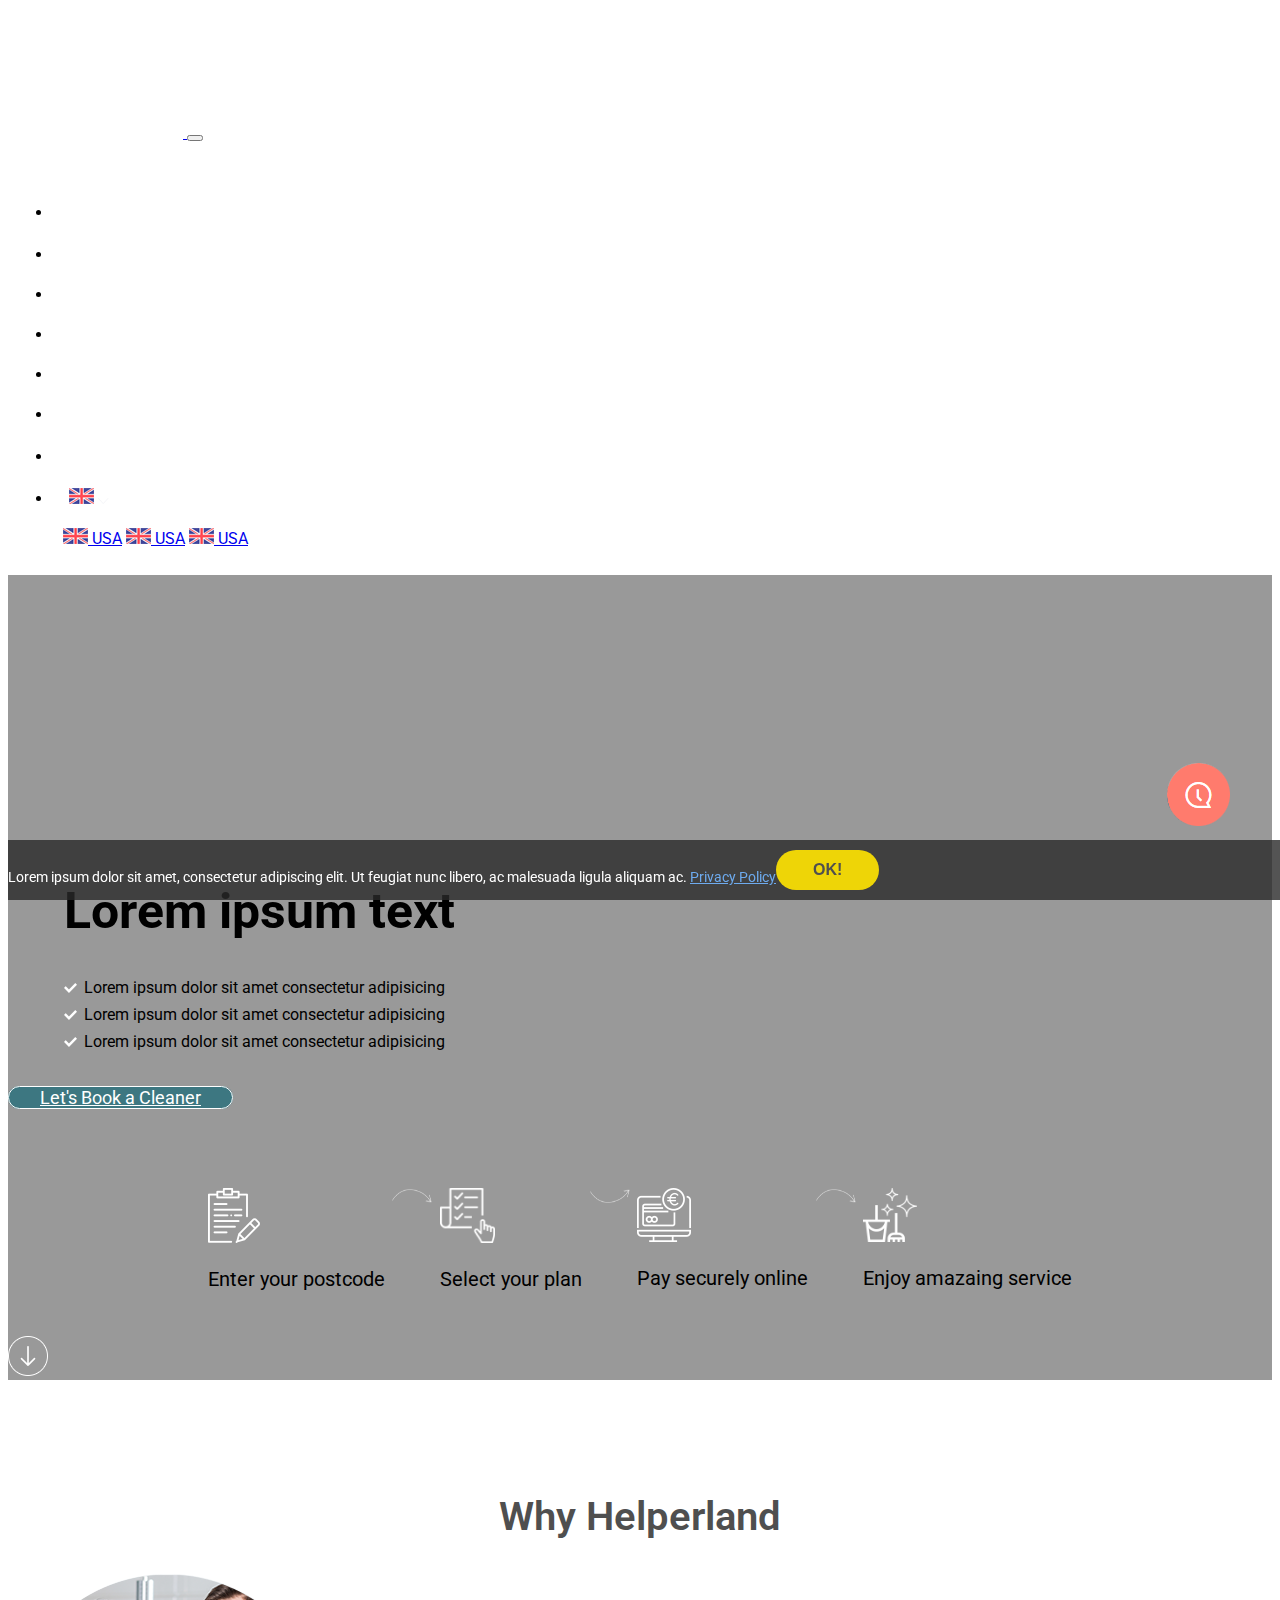
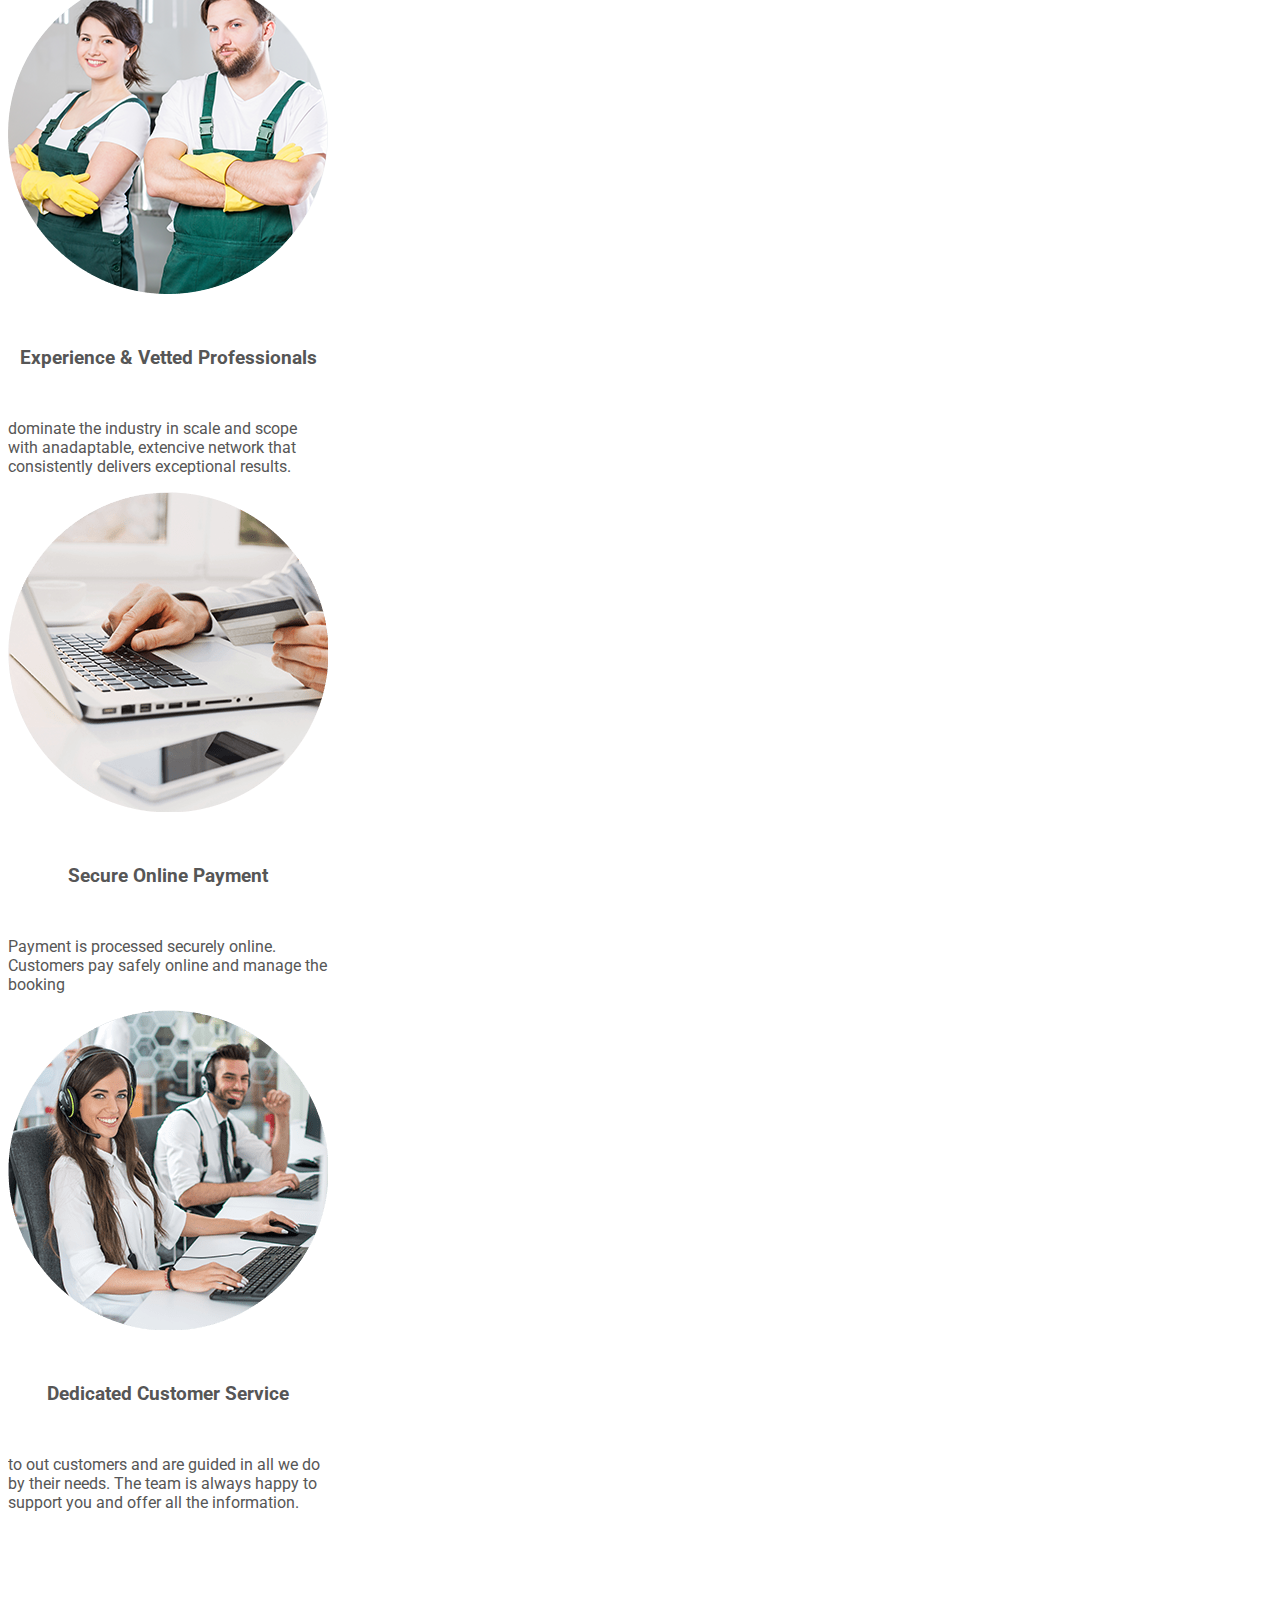
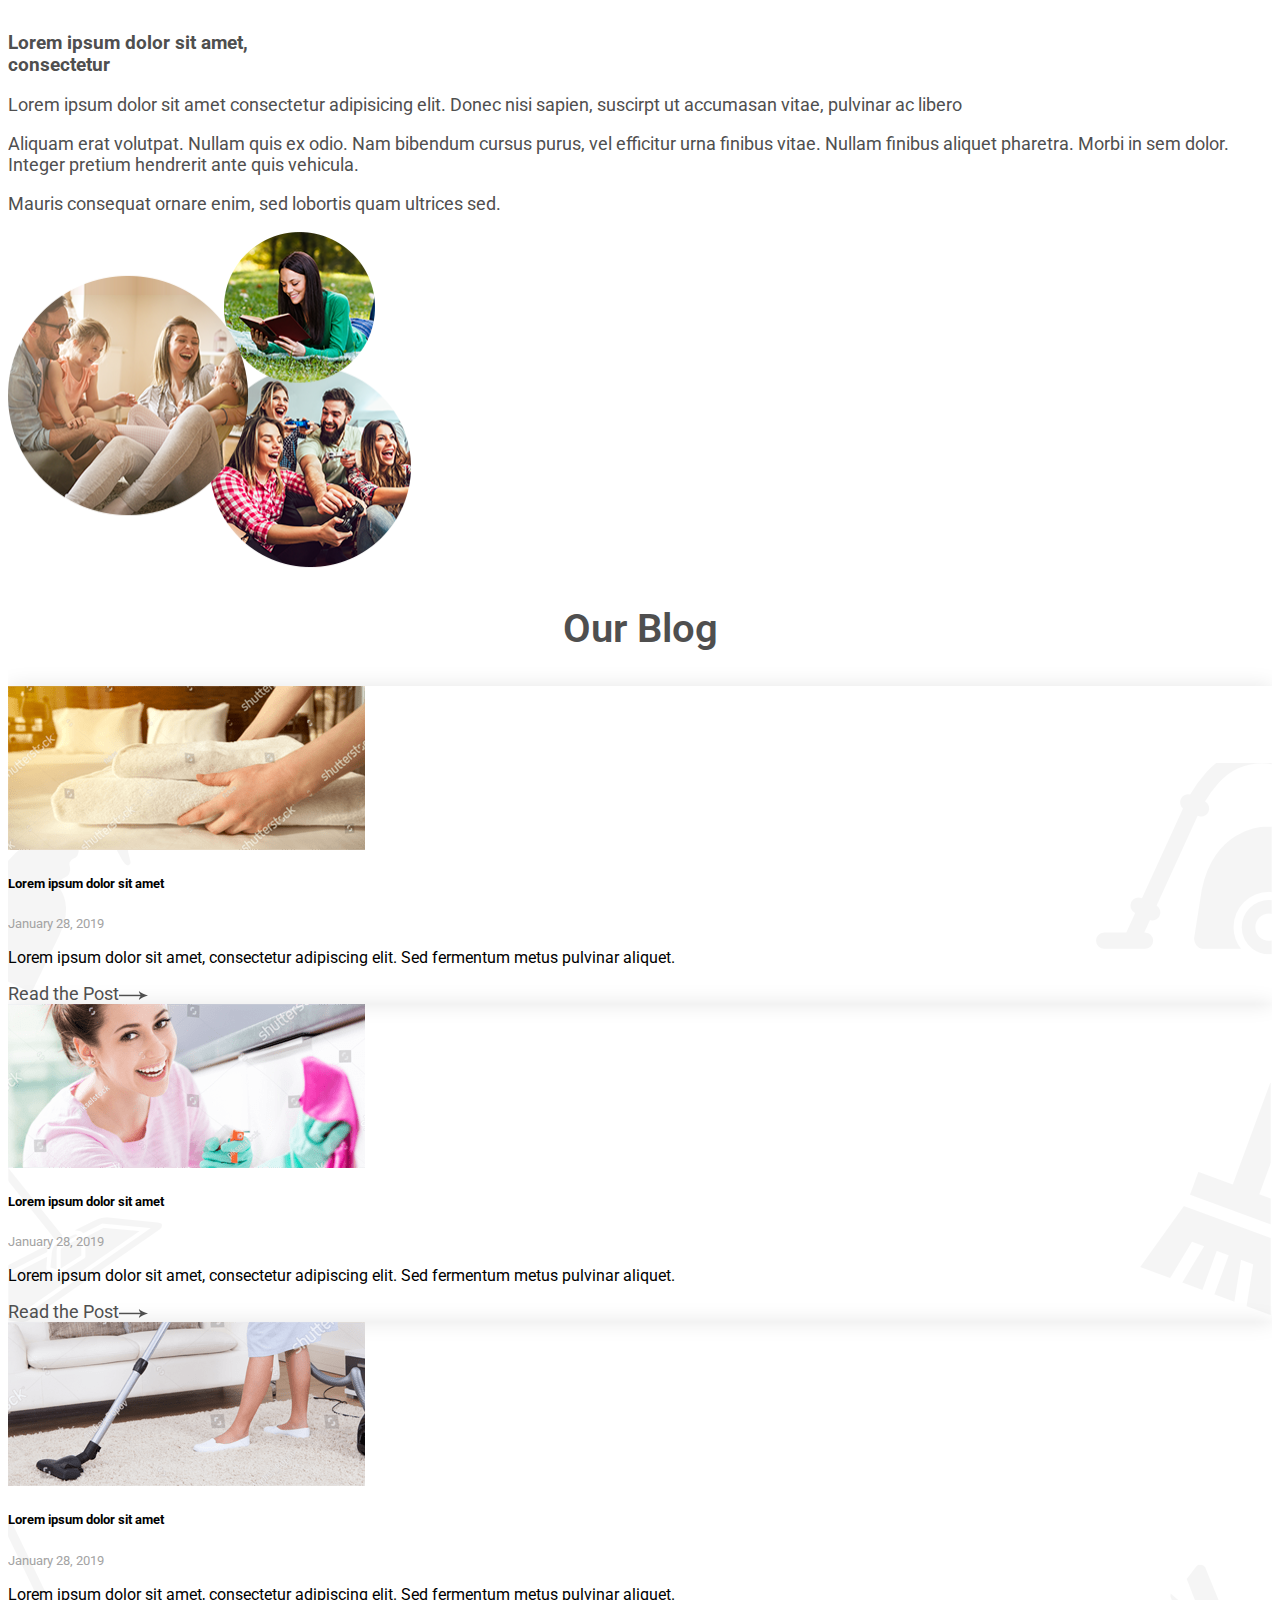
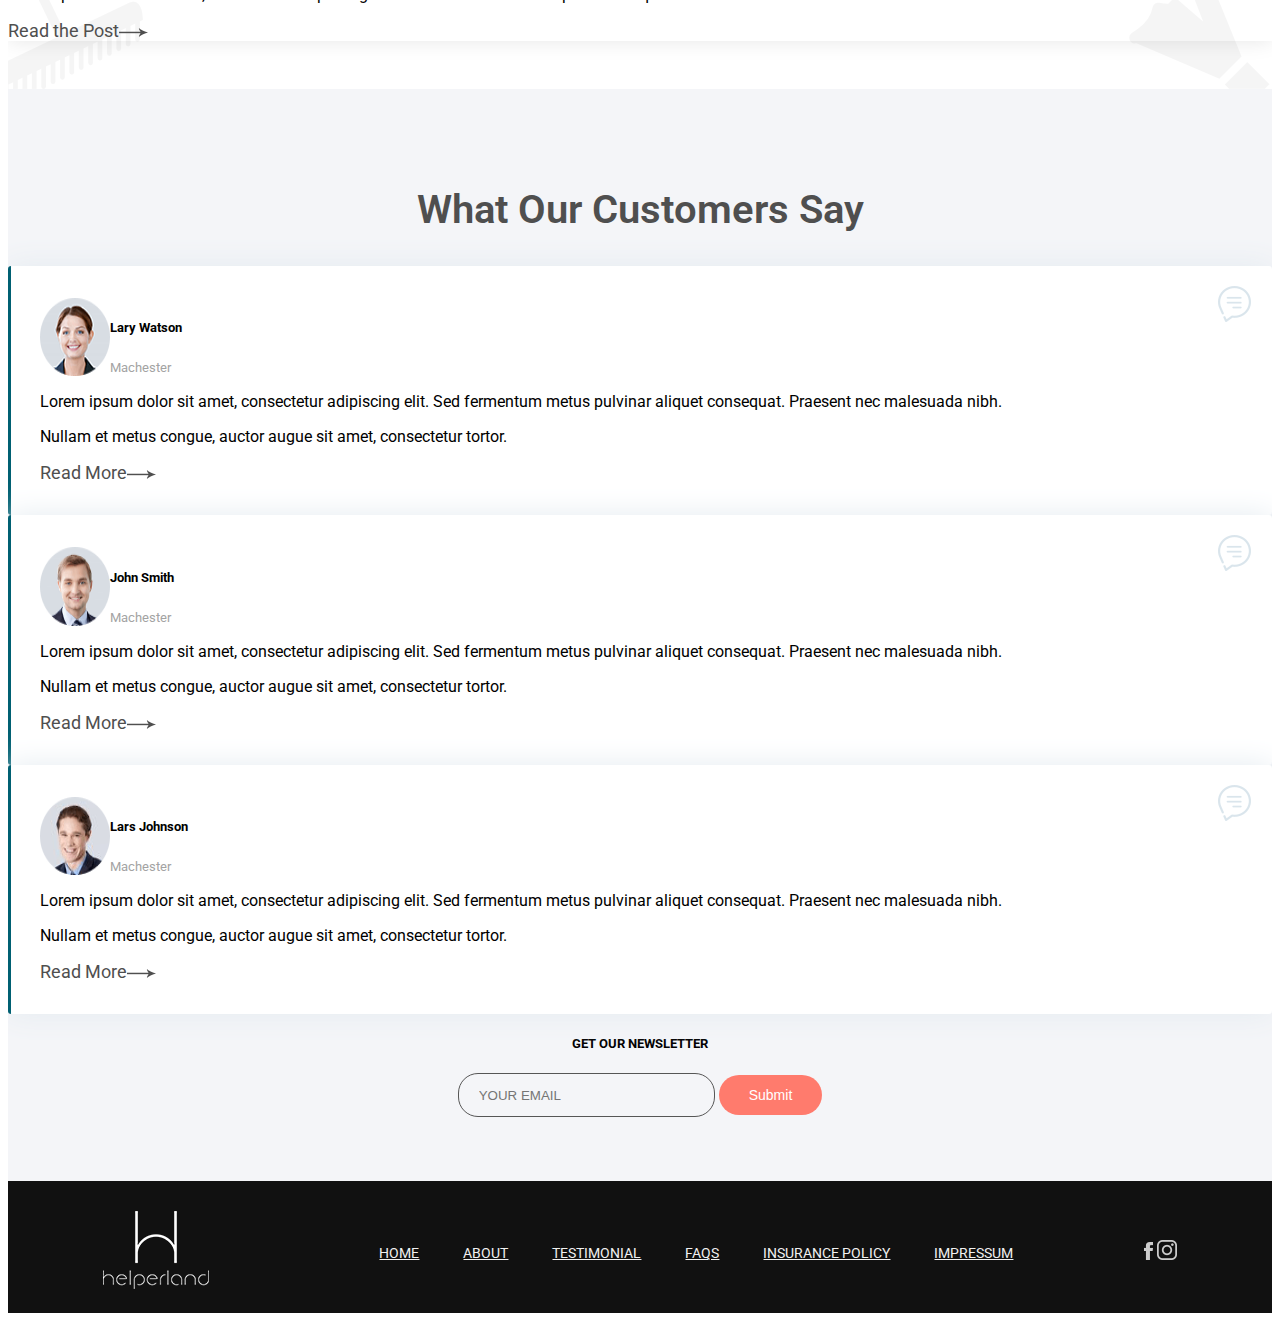
==== commit 4fc0defc: "guideline changes" ====
--- a/HTML/index.html
+++ b/HTML/index.html
@@ -177,10 +177,10 @@
     </section>
     <section id="why">
       <div class="container">
-        <h1 class="mb-5 heading">Why Helperland</h1>
+        <h2 class="mb-5 heading">Why Helperland</h2>
         <div class="row mt-5 py-5 text-center">
           <div class="col-lg-4">
-            <div class="helper-card heading-2 mx-auto">
+            <div class="helper-card mx-auto">
               <img src="./assets/images/group-21.png" alt="" />
               <h3>Experience & Vetted Professionals</h3>
               <p>
@@ -406,36 +406,36 @@
             </div>
           </div>
         </div>
-        <div class="row text-center">
+        <div class="row mail">
           <div class="col-12">
-            <h5 class="text-center" style="font-size: 18px">
+            <h5>
               GET OUR NEWSLETTER
             </h5>
-            <input type="text" placeholder="YOUR EMAIL" name="email" id="mail" />
-            <button type="submit" class="btn-mail">Submit</button>
-            <a href="#home">
-              <div class="top-nav">
-                <img
-                  src="./assets/images/forma-1.png"
-                  height="9.98"
-                  width="19.03"
-                  alt=""
-                />
-              </div>
-            </a>
-            <div class="chat-bottom">
-              <img
-                src="./assets/images/layer-598.png"
-                height="63"
-                width="63"
-                alt=""
-              />
-            </div>
+            <input type="text" placeholder="YOUR EMAIL" name="email" />
+            <button type="submit">Submit</button>
           </div>
         </div>
       </div>
     </section>
-    <section id="footer">
+    <a href="#home">
+      <div class="top-nav">
+        <img
+          src="./assets/images/forma-1.png"
+          height="9.98"
+          width="19.03"
+          alt=""
+        />
+      </div>
+    </a>
+    <div class="chat-bottom">
+      <img
+        src="./assets/images/layer-598.png"
+        height="63"
+        width="63"
+        alt=""
+      />
+    </div>
+    <footer>
       <div class="footer-flex">
         <div>
           <img
@@ -458,7 +458,7 @@
               <a href="#">Testimonial</a>
             </li>
             <li>
-              <a href="./FAQs.html">FAQs</a>
+              <a href="./faqs.html">FAQs</a>
             </li>
             <li>
               <a href="#">Insurance policy</a>
@@ -477,7 +477,7 @@
           /></a>
         </div>
       </div>
-    </section>
+    </footer>
     <section id="ft2">
       <div>
         <p class="ml-auto">
--- a/HTML/assets/css/styles.css
+++ b/HTML/assets/css/styles.css
@@ -3,9 +3,7 @@
   font-family: "Roboto", sans-serif;
   overflow-x: hidden;
   scroll-behavior: smooth;
-  
-}
-
+}
 .heading {
   color: #4f4f4f;
   text-align: center;
@@ -25,7 +23,7 @@
 {
   position: absolute;
   content: "";
-  width: 148px;
+  width: 162px;
   height: 1px;
   background-color: #cccccc;
   left: 50%;
@@ -47,12 +45,29 @@
   z-index: 1;
   transform: translate(-50%,0);
 }
+.banner
+{
+  width: 100%;
+  padding-top: 4rem;
+}
 h3 {
   font-weight: 700;
 }
 .card {
   border: none;
   box-shadow: 0 0 20px rgba(0, 0, 0, 0.1);
+}
+.privacy
+{
+  font-size: 14px;
+  color: #9ba0a3;
+  text-align: center;
+  padding-top: 1rem;
+}
+.footer2
+{
+  border-bottom: 1px solid #424242;
+  padding-bottom: 1rem;
 }
 .top-nav {
   display: none;
@@ -74,10 +89,6 @@
 
 /* home section */
 #home {
-  /* background: url("../images/Landing-Page-background-image.png") no-repeat;
-  background-attachment: fixed;
- 
-  background-size: cover; */
   background: rgba(52,52,52,0.5);
   padding-top: 9.7rem;
 }
@@ -196,7 +207,7 @@
 .images3 .row .align-self-center p {
   font-size: 18px;
 }
-small {
+small{
   font-size: 13px;
   color: #a3a3a3;
 }
@@ -222,7 +233,11 @@
   box-shadow: 0 0 30px #e4ebf0;
   padding: 2rem 1.8rem;
 }
-#mail {
+.mail
+{
+  text-align: center;
+}
+.mail input{
   outline: none;
   border: 1px solid #565656;
   height: 40px;
@@ -231,7 +246,7 @@
   background-color: #f4f5f8;
   padding-left: 20px;
 }
-.btn-mail {
+.mail button {
   color: white;
   background-color: #ff7b6d;
   border-radius: 20px;
@@ -310,13 +325,12 @@
   line-height: 40px;
   padding: 0 37px;
   color: #4f4f4f;
-
   font-weight: 600;
   outline: none;
   border: none;
   border-radius: 20px;
 }
-#footer {
+footer {
   background-color: #111111;
   padding: 30px 0 20px;
 }
@@ -447,17 +461,7 @@
     display: none;
   }
 }
-
-
-
-
-
 /*---------------------------------------------FAQs--------------------*/
-#faq
-{
-  padding-top:4rem ;
-  padding-bottom: 4rem;
-}
 #scroll2
 {
   background-color: rgba(41, 41, 41, 0.8);
@@ -556,7 +560,7 @@
 }
 
 /*---------------------------------------------Prices--------------------*/
-#price,#contact,#about{
+.padding-section{
   padding-top:4rem ;
   padding-bottom: 4rem;
 }
@@ -606,6 +610,10 @@
   height:24px ;
   width: 24px;
 }
+#price-card .card-body span{
+  font-size: 24px;
+  font-weight: normal;
+}
 #ext
 {
   border-top: 1px solid #dcdcdc;
@@ -625,6 +633,15 @@
 .ext-service p
 {
   margin: 0;
+}
+.img-service p:nth-child(2)
+{
+  color: #646464;
+}
+.img-service p:nth-child(3)
+{
+  color: #1d7a8c;
+  font-size: 18px;
 }
 .img-con
 {
@@ -687,6 +704,10 @@
   margin-top: 4rem;
   margin-bottom: 1rem;
 }
+#contact .row:nth-child(2)
+{
+  border-top: 1px solid #dcdcdc"
+}
 #contact form .form-control{
   border: 1px solid #C8C8C8;
 }
@@ -750,13 +771,13 @@
 }
 @media (max-width:400px)
 {
-   .cleaning-card ,.cleaning-card img
+  .cleaning-card ,.cleaning-card img
   {
     width: 100%;
   }
   #price-card .card-body
-{
-  padding-left: 5%;
-  padding-right:5% ;
-}
-}
+  {
+    padding-left: 5%;
+    padding-right:5% ;
+  }
+}
